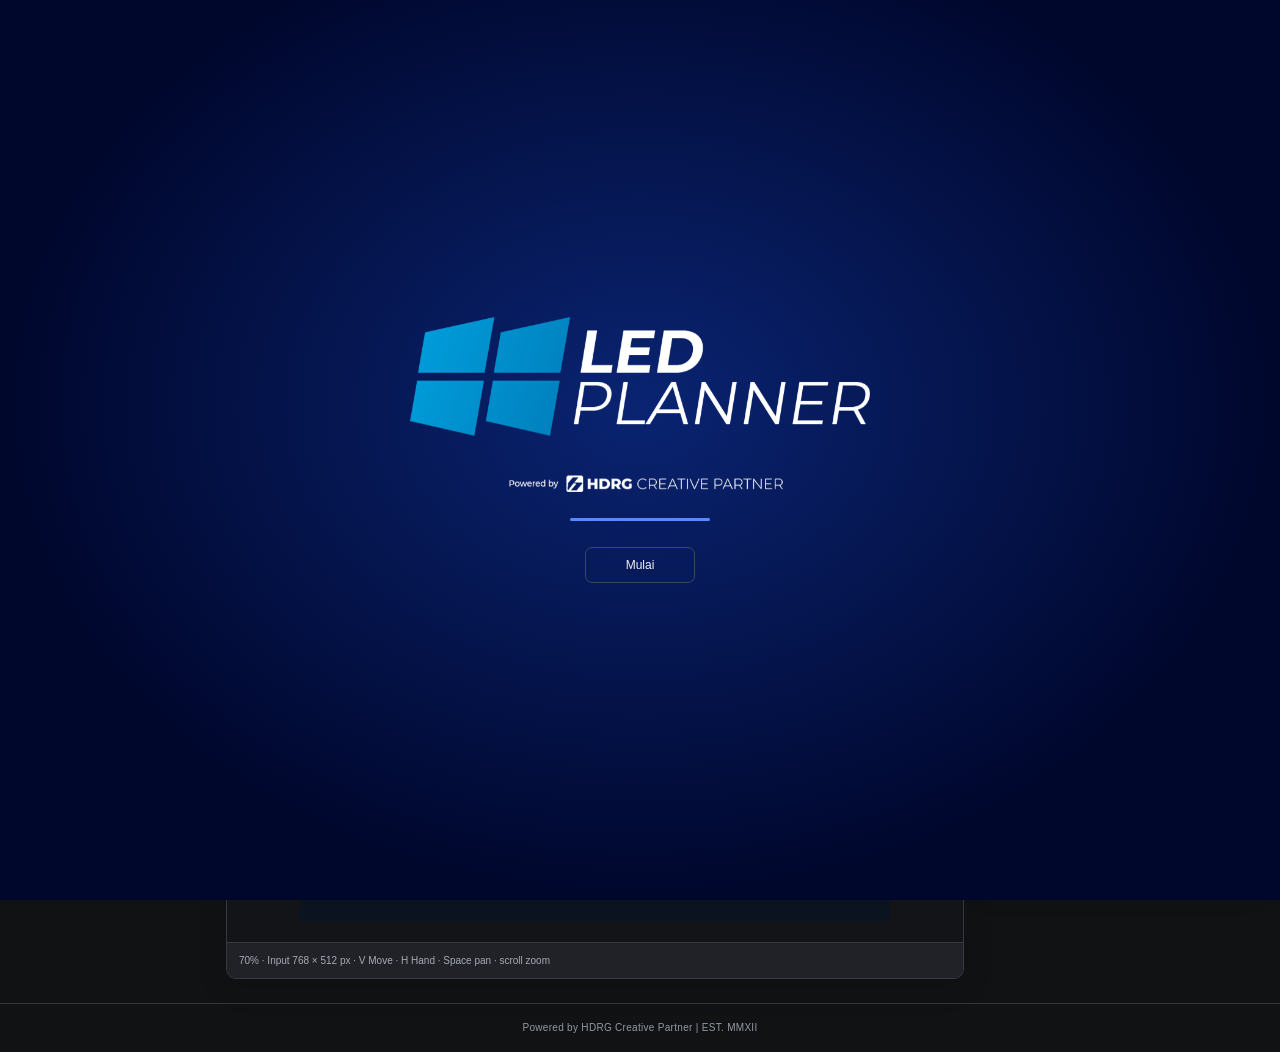
==== index.html @ d01e2ca7 "Rebuild SVG directly with a single wheel and pointer controller; remove clone-induced zoom freeze" ====
<!doctype html><html lang="id"><head><meta charset="utf-8"><meta name="viewport" content="width=device-width,initial-scale=1"><title>LED Planner • Mapping & Cable</title><style>
:root{font:14px system-ui,sans-serif;color:#dce5f1;background:#0d131e;color-scheme:dark}*{box-sizing:border-box}body{margin:0}button,input,select{font:inherit;color:inherit;border:1px solid #344154;border-radius:7px;background:#172334;padding:10px;min-height:42px}button{cursor:pointer;transition:.15s}button:hover{border-color:#b6f376;background:#243649}button:focus-visible,input:focus-visible,select:focus-visible{outline:2px solid #b6f376;outline-offset:2px}button.primary{background:#b6f376;color:#16240c;border-color:#b6f376;font-weight:700}button:disabled{opacity:.4;cursor:not-allowed}header{padding:20px 28px;display:flex;align-items:center;gap:20px;border-bottom:1px solid #273449;background:#131c29}header b{font-size:23px;letter-spacing:-1px}header b span{color:#b6f376}small,.muted{color:#93a6bd}.actions{margin-left:auto;display:flex;gap:8px}nav{display:flex;gap:8px;padding:18px 28px}nav button{background:transparent;border-color:transparent}nav .active{background:#24382b;color:#c5f79d;border-color:#456039}main{padding:0 28px 28px;max-width:1900px;margin:auto}h1{font-size:22px;margin:0}h2{font-size:16px;margin:0 0 15px}p{line-height:1.6}.title{display:flex;justify-content:space-between;align-items:center;gap:12px;margin-bottom:18px}.title input{background:transparent;border:0;font-size:21px;font-weight:700;width:min(500px,65vw)}.stats{display:grid;grid-template-columns:repeat(4,1fr);gap:12px;margin-bottom:18px}.stat,.panel{padding:18px;background:#151f2e;border:1px solid #29394b;border-radius:12px}.stat strong{display:block;font-size:25px;margin-top:5px}.stat small{text-transform:uppercase;font-size:10px;letter-spacing:1.5px}.workspace{display:grid;grid-template-columns:285px minmax(0,1fr);gap:16px;align-items:start}.editor{max-height:85vh;overflow:auto}label{display:block;font-size:12px;color:#9aacc2;margin:11px 0}label input,label select{width:100%;display:block;margin-top:5px;min-width:0}.pair{display:grid;grid-template-columns:1fr 1fr;gap:10px}hr{border:0;border-top:1px solid #2b3b4d;margin:20px 0}.screens{display:flex;flex-direction:column;gap:6px;margin:12px 0}.screens button{text-align:left}.screens .active{border-color:#b6f376;background:#253829}.helper{font-size:12px;color:#95a9c1;line-height:1.6}.canvas-panel{padding:0;overflow:hidden;min-width:0}.canvas-bar{padding:14px 18px;display:flex;align-items:center;gap:8px;flex-wrap:wrap;border-bottom:1px solid #2b3b4d}.canvas-bar .spacer{flex:1}.canvas-scroll{overflow:auto;background:#0b121d}svg{display:block;width:100%;height:470px;touch-action:none}.bottom{padding:12px 18px;font-size:12px;color:#99afc6}.grid2{display:grid;grid-template-columns:repeat(2,minmax(0,1fr));gap:16px}.notice{border-left:3px solid #c7a36d;padding:12px 15px;background:#2b291f;border-radius:0 7px 7px 0;font-size:12px;line-height:1.7;margin:14px 0}.good{border-color:#9dcc72;background:#203026}.table-wrap{overflow:auto}table{border-collapse:collapse;width:100%;min-width:600px;font-size:13px}th,td{padding:12px;text-align:left;border-bottom:1px solid #2b3b4d}th{color:#a1b6ce;font-size:11px;text-transform:uppercase}.export-buttons{display:flex;gap:8px;flex-wrap:wrap}.tag{padding:5px 9px;border-radius:20px;background:#283f34;color:#b6ed9c;font-size:11px}.danger{color:#ffbaab}#toast{position:fixed;bottom:20px;right:20px;max-width:90vw;background:#c3f490;color:#18320d;padding:13px 18px;border-radius:8px;z-index:20;display:none}.legend{display:flex;gap:14px;flex-wrap:wrap;font-size:12px;color:#a3b4c8;margin-top:12px}.empty{padding:40px;text-align:center}.canvas-bar button{min-height:34px;padding:6px 10px}.canvas-bar button.active{color:#b6f376;border-color:#b6f376}details summary{cursor:pointer;color:#a5b9d0;font-size:13px}.sub{margin-top:16px}a{color:#b6f376}@media(max-width:1000px){header{flex-wrap:wrap}.workspace{grid-template-columns:255px minmax(0,1fr)}.grid2{grid-template-columns:1fr}svg{height:400px}}@media(max-width:700px){header{padding:15px;gap:8px}header small{font-size:10px}.actions{width:100%;margin-top:8px}.actions button{flex:1;font-size:12px;padding:8px}nav{padding:12px 14px;position:sticky;top:0;background:#101925;z-index:5}nav button{flex:1;font-size:12px}main{padding:0 12px 24px}.stats{gap:8px;grid-template-columns:1fr 1fr}.stat{padding:13px}.stat strong{font-size:22px}.workspace{display:flex;flex-direction:column}.editor{width:100%;max-height:none}.workspace>.canvas-panel{order:-1;width:100%}.screens{flex-direction:row;overflow:auto}.screens button{min-width:140px}.panel{padding:15px}.canvas-panel{padding:0}.canvas-bar{padding:10px;gap:6px}.canvas-bar select{max-width:150px;font-size:12px}svg{height:310px}.title .tag{display:none}.title input{width:100%}.canvas-bar .spacer{display:none}}@media print{header,nav,.editor,.title,button,#toast,details{display:none!important}body{background:white;color:black}.panel,.stat{background:white;color:black}.workspace{display:block}.canvas-scroll{overflow:visible}svg{height:auto}main{padding:0}.table-wrap{overflow:visible}.helper{color:#444}}@media(prefers-reduced-motion:reduce){*{transition:none!important}}

body{cursor:default}h1,h2,small,label,th,td,.stat,.helper,.bottom,.notice{cursor:default}button,select,summary{cursor:pointer}input{cursor:text}input[type=color]{cursor:pointer;padding:4px}input[readonly]{cursor:default}svg,svg text,.tools,.canvas-bar{user-select:none;-webkit-user-select:none}.title{justify-content:flex-start}.title .tag{margin-left:auto}.title input[readonly]{outline:0}.title .rename{min-height:32px;padding:4px 10px;background:transparent}.tools{display:flex;gap:5px;padding:9px 14px;align-items:center;flex-wrap:wrap;background:#121c29;border-bottom:1px solid #29394b}.tools button{min-height:34px;padding:5px 10px;font-size:12px}.tools .active{background:#2d412c;border-color:#94c267;color:#d2f9ac}.tools .spacer{flex:1}.canvas-scroll{height:clamp(370px,60vh,850px);overflow:hidden}.canvas-scroll svg{width:100%;height:100%;max-height:none}.transform-controls{margin-top:20px;padding-top:18px;border-top:1px solid #2b3b4d}.mini-actions{display:flex;gap:6px}.mini-actions button{flex:1;min-height:34px;padding:6px}.workspace{grid-template-columns:285px minmax(0,1fr)}.canvas-panel{position:sticky;top:12px}.editor{scrollbar-width:thin}.canvas-full header,.canvas-full nav,.canvas-full .title,.canvas-full .stats,.canvas-full .sub,.canvas-full main>.notice{display:none}.canvas-full main{padding:10px;max-width:none}.canvas-full .canvas-panel{position:static}.canvas-full .canvas-scroll{height:calc(100dvh - 152px)}.canvas-full .editor{max-height:calc(100dvh - 20px)}.canvas-full .workspace{grid-template-columns:260px minmax(0,1fr)}
@media(max-width:700px){.canvas-scroll{height:48dvh;min-height:290px}.canvas-panel{position:static}.tools{padding:8px;gap:4px}.tools button{padding:6px 8px}.tools span:not(.spacer){display:none}.canvas-full .editor{display:none}.canvas-full .workspace{display:block}.canvas-full .canvas-scroll{height:calc(100dvh - 164px)}.title input{width:calc(100% - 42px);font-size:18px}.title{gap:5px}.transform-controls .pair{grid-template-columns:1fr 1fr}}
@media print{.tools,.rename{display:none!important}.canvas-scroll{height:auto;overflow:visible}.canvas-panel{position:static}}
.size-card{padding:12px;background:#101a27;border:1px solid #334356;border-radius:8px;margin:12px 0}.size-card>div:first-child{display:flex;justify-content:space-between;align-items:center;gap:8px}.size-card button{min-height:32px;padding:5px 8px;font-size:12px}.size-card input[readonly]{color:#a8b7c9;background:#17212d;cursor:default}.canvas-lockbar{display:flex;align-items:center;justify-content:space-between;gap:10px;padding:8px 16px;border-bottom:1px solid #2a394b;font-size:12px;color:#a7bad1}.canvas-lockbar button{font-size:12px;min-height:32px;padding:5px 10px}.canvas-full .canvas-scroll{height:calc(100dvh - 201px)}@media(max-width:700px){.canvas-lockbar{padding:8px;font-size:11px}.canvas-lockbar button{font-size:11px}.canvas-full .canvas-scroll{height:calc(100dvh - 215px)}}@media print{.canvas-lockbar{display:none}}
.canvas-lockbar{padding:12px 20px;min-height:56px;gap:16px;flex-wrap:wrap}.canvas-lockbar>span{display:flex;flex-wrap:wrap;align-items:center;gap:10px;line-height:1.5;min-width:0;overflow-wrap:anywhere}.canvas-lockbar>button{flex-shrink:0;margin-left:auto}.canvas-bar{padding:16px 20px;gap:10px}.tools{padding:10px 20px;gap:7px}.bottom{padding:15px 20px;line-height:1.6}.canvas-scroll{background:#0c1320}.canvas-full .canvas-scroll{height:calc(100dvh - 230px)}@media(max-width:700px){.canvas-bar{padding:12px;gap:8px}.tools{padding:10px 12px;gap:6px}.canvas-lockbar{padding:10px 12px;gap:8px;min-height:56px}.canvas-lockbar>span{gap:6px}.bottom{padding:12px;line-height:1.6}.canvas-full .canvas-scroll{height:calc(100dvh - 258px)}}
#brandSplash{position:fixed;inset:0;z-index:1000;background:#090e17;display:flex;flex-direction:column;justify-content:center;align-items:center;gap:26px;transition:opacity .25s}#brandSplash img{width:min(70vw,520px);height:auto}#brandSplash p{color:#b2c3d8;font-size:13px;letter-spacing:5px}#brandSplash button{background:transparent;border-color:#37495e;min-width:110px}#brandSplash.leaving{opacity:0;pointer-events:none}.align-tools{display:flex;align-items:center;gap:7px;flex-wrap:wrap;padding:10px 20px;border-bottom:1px solid #29394b}.align-tools span{font-size:11px;color:#99adc5;margin-right:8px}.align-tools button{min-height:32px;padding:5px 10px;font-size:12px}.canvas-full .canvas-scroll{height:calc(100dvh - 280px)}@media(max-width:700px){.align-tools{padding:10px 12px;gap:6px}.align-tools span{width:100%}.align-tools button{flex:1 0 27%}.canvas-full .canvas-scroll{height:calc(100dvh - 350px);min-height:160px}}@media print{#brandSplash,.align-tools{display:none!important}}@media(prefers-reduced-motion:reduce){#brandSplash{transition:none}}

/* Compact design-tool icons and restrained motion. */
.align-tools{gap:6px}.align-tools button{display:inline-flex;align-items:center;justify-content:center;flex:0 0 38px;width:38px;height:38px;padding:7px;border-radius:7px;color:#c5d5e8;transition:background .16s,color .16s,border-color .16s}.align-tools button:hover:not(:disabled){background:#24374f;color:#fff;border-color:#6b91be}.align-tools button:focus-visible{outline:2px solid #61d4f2;outline-offset:3px}.align-tools svg{fill:currentColor;pointer-events:none}.align-tools svg path{fill:none;stroke:currentColor;stroke-width:1.5}.align-tools svg rect{rx:1}.align-divider{height:24px;width:1px;background:#34465b;margin:0 5px}.align-tools button:disabled{opacity:.35}
#brandSplash{overflow:hidden;background:radial-gradient(ellipse at 50% 48%,#152643 0%,#090e17 65%);transition:opacity .45s ease}#brandSplash img{animation:brandReveal .85s cubic-bezier(.2,.7,.2,1) both}#brandSplash p{animation:splashCaption .65s .25s both}#brandSplash button{animation:splashCaption .6s .55s both}#brandSplash.leaving{opacity:0;pointer-events:none}.splash-track{width:140px;height:3px;border-radius:8px;overflow:hidden;background:#213249}.splash-track i{display:block;height:100%;background:#3189ff;transform-origin:left;animation:splashSweep 1.8s cubic-bezier(.2,.65,.3,1) both}
@keyframes brandReveal{from{opacity:0;transform:translateY(14px) scale(.96)}to{opacity:1;transform:translateY(0) scale(1)}}@keyframes splashCaption{from{opacity:0;transform:translateY(8px)}to{opacity:1;transform:translateY(0)}}@keyframes splashSweep{from{transform:scaleX(0)}to{transform:scaleX(1)}}
@media(max-width:700px){.align-tools{gap:5px}.align-tools span{width:auto;flex-basis:100%;margin-bottom:3px}.align-tools button{flex:0 0 36px;width:36px;height:36px}.align-divider{margin:0 3px}}@media(prefers-reduced-motion:reduce){#brandSplash,#brandSplash img,#brandSplash p,#brandSplash button,.splash-track i,.align-tools button{animation:none!important;transition:none!important}}

/* Refined dark workspace */
:root{background:#0b1018;color:#e0e7f0;font-family:Inter,ui-sans-serif,system-ui,sans-serif}header{background:#101722;padding:18px 28px;border-color:#222e40}header b{font-size:21px;letter-spacing:-.6px}header b span{color:#8eb6ff}header small{font-size:12px}button,input,select{border-color:#2d3b4f;background:#141f2d;border-radius:8px}button:hover{border-color:#749cdf;background:#203149}button.primary{background:#8eb6ff;border-color:#8eb6ff;color:#101c30}button:focus-visible,input:focus-visible,select:focus-visible{outline-color:#8eb6ff}nav{max-width:1900px;margin:auto;padding-top:16px;padding-bottom:16px}nav .active,.screens .active,.tools .active,.route-actions .active{background:#1c304d;border-color:#45699e;color:#c7ddff}.canvas-bar button.active{border-color:#547db8;color:#c7ddff}.panel,.stat{background:#111a26;border-color:#253246;border-radius:14px}.stat{padding:16px 20px}.stat strong{font-size:27px;font-weight:600;letter-spacing:-.6px}.stat small{font-size:11px;letter-spacing:1px}.workspace{gap:20px;grid-template-columns:300px minmax(0,1fr)}.editor{padding:20px;max-height:82vh}.editor h2{font-size:13px;letter-spacing:.2px;color:#d0dceb}.editor input,.editor select{background:#0e1723}.helper{color:#91a3b9}.tools,.canvas-bar,.align-tools,.canvas-lockbar{background:#121d2b;border-color:#253246}.tools button{background:transparent}.canvas-scroll{background:#090f18}.size-card{background:#0e1723;border-color:#28374b}.tag{background:#172d2b;color:#91d6c3}.route-editor{padding-bottom:20px;margin-bottom:20px;border-bottom:1px solid #2b3b4d}.route-heading{display:flex;justify-content:space-between;align-items:center;margin-bottom:14px}.route-heading span{font-size:10px;letter-spacing:1px;color:#8eb6ff}.route-actions{display:flex;gap:6px;flex-wrap:wrap;margin:8px 0}.route-actions button{flex:1;min-height:36px;padding:8px;font-size:12px}.route-editor .helper{margin:12px 0}.bottom{background:#101a27}.align-tools svg{width:22px;height:22px}.notice{line-height:1.65}#toast{background:#d3e3ff;color:#13233a;box-shadow:0 8px 32px #0006}table tbody tr:hover{background:#172334} @media(max-width:1000px){.workspace{grid-template-columns:265px minmax(0,1fr);gap:14px}}@media(max-width:700px){header{padding:16px}.editor{max-height:none;padding:16px}.workspace{gap:14px}.stat{padding:14px}.canvas-panel{border-radius:12px}.route-actions button{min-height:42px}}@media print{.route-editor{display:none}}
.route-list{display:grid;gap:8px;margin:12px 0;max-height:360px;overflow:auto;scrollbar-width:thin}.route-item{border:1px solid #2d3b4f;border-radius:9px;padding:8px;background:#0d1724}.route-item.selected{border-color:#8eb6ff;background:#192b44}.route-pick{display:flex;flex-direction:column;align-items:flex-start;gap:5px;width:100%;border:0;background:transparent;padding:5px 7px;text-align:left}.route-pick small{font-size:11px}.route-item-actions{display:flex;gap:5px;margin-top:7px}.route-item-actions button{flex:1;padding:6px 4px;min-height:34px;font-size:11px}
/* HDRG navy palette: visual swatches supplied by the owner. */
:root{--bg:#00072d;--surface:#061650;--raised:#0a2472;--line:#263c78;--accent:#245cf2;--ink:#e5eaf7;--muted:#b2bfdf;background:var(--bg);color:var(--ink);font-size:14px;line-height:1.5}
body{background:var(--bg)}header{background:#030e39;border-color:var(--line);padding:20px 32px;gap:24px}header b{font-size:24px;letter-spacing:-.7px}header b span{color:#97b4ff}header small,small,.muted{color:var(--muted)}header small{font-size:13px}.actions{flex-wrap:wrap}main{padding:0 32px 32px}nav{padding:20px 32px;gap:8px}nav button{font-size:14px;font-weight:600;padding:10px 18px}button,input,select{background:#08194e;border-color:#31477f;color:var(--ink);font-size:14px;min-height:40px}button{font-weight:500}button:hover:not(:disabled){background:#123499;border-color:#6e92f2}button.primary{background:var(--accent);color:white;border-color:var(--accent);font-weight:650}button.primary:hover{background:#1749d5}button:focus-visible,input:focus-visible,select:focus-visible{outline:2px solid #acc3ff;outline-offset:3px}input:focus,select:focus{border-color:#8dacff}a{color:#b3caff}h2,.editor h2{font-size:16px;font-weight:650;letter-spacing:0;color:var(--ink)}label{font-size:13px;font-weight:500;color:#c3cdea;line-height:1.5}.helper,.bottom{font-size:13px;line-height:1.65;color:var(--muted)}.title{margin-bottom:20px}.title input{font-size:clamp(20px,2vw,26px);font-weight:650;color:var(--ink);max-width:100%;min-width:0}.title .tag{white-space:nowrap;background:#0a2472;color:#dbe5ff;font-size:12px}.stats{gap:16px;margin-bottom:24px}.stat,.panel{background:var(--surface);border-color:var(--line);box-shadow:0 4px 18px #00000012}.stat{padding:18px 22px}.stat strong{font-size:30px;font-weight:600;line-height:1.2;margin-top:8px;font-variant-numeric:tabular-nums}.stat small{font-size:12px;letter-spacing:.8px}.workspace{grid-template-columns:clamp(280px,24vw,330px) minmax(0,1fr);gap:20px}.editor{padding:22px;scrollbar-color:#38549a transparent;max-height:82dvh}.editor input,.editor select{background:#020d37}.screens button{padding:12px;line-height:1.5}.screens button small{font-size:12px}.pair{gap:12px}.pair label{min-width:0}.panel{min-width:0}hr,.transform-controls{border-color:var(--line)}.size-card{background:#030f3d;border-color:var(--line);padding:14px}.size-card input[readonly]{background:#0a1c51;color:#a9b8dc}.canvas-bar,.tools,.align-tools,.canvas-lockbar{background:#061650;border-color:var(--line);padding-left:20px;padding-right:20px}.canvas-bar button,.tools button,.size-card button,.canvas-lockbar button{font-size:13px;min-height:38px}.canvas-bar{gap:10px}.tools{gap:8px}.tools button{background:#081b55}.tools .active,nav .active,.screens .active,.route-actions .active,.canvas-bar button.active{background:#123499;color:#fff;border-color:#5278df}.canvas-scroll{background:#00072d;height:clamp(400px,60dvh,850px)}.bottom{background:#030e39}.canvas-lockbar{color:#c7d3f0;font-size:13px}.align-tools span{font-size:12px;color:var(--muted)}.align-tools button{color:#d9e3ff}.align-divider{background:#385191}.route-editor{border-color:var(--line)}.route-heading strong{font-size:16px}.route-heading span{color:#bccfff;font-size:11px}.route-item{background:#030f3d;border-color:var(--line)}.route-item.selected{background:#0a2472;border-color:#81a3ff}.route-pick{background:transparent}.route-pick small{font-size:12px;color:#bdcbeb}.route-item-actions button,.route-actions button{font-size:12px;min-height:38px}.route-list{max-height:420px}.notice{background:#27233d;color:#e4d6bb}.good{background:#0e303a;color:#c1e8d9}.danger{color:#ffc6cc}th,td{border-color:var(--line);font-size:13px}th{color:#c3d0ed;font-size:12px}table tbody tr:hover{background:#0a2472}.legend{font-size:13px;color:var(--muted)}.export-buttons{gap:10px}.grid2>.panel{padding:24px}details summary{font-size:14px;color:#c2d1f2}#brandSplash{background:radial-gradient(ellipse at 50% 45%,#0a2472,#00072d 70%)}#brandSplash p{color:#dce4fa}.splash-track{background:#123499}.splash-track i{background:#5689ff}
@media(min-width:1400px){.canvas-scroll{height:clamp(480px,64dvh,900px)}}
@media(max-width:1100px){header{gap:14px;padding:18px 24px}header small{display:none}main{padding:0 24px 24px}nav{padding:16px 24px}.workspace{grid-template-columns:280px minmax(0,1fr);gap:16px}.editor{padding:18px}.canvas-bar,.tools,.align-tools,.canvas-lockbar{padding-left:14px;padding-right:14px}.stats{gap:12px}.stat{padding:16px}.stat strong{font-size:27px}}
@media(max-width:800px){.workspace{display:flex;flex-direction:column}.workspace>.canvas-panel{order:-1;width:100%;position:static}.editor{width:100%;max-height:none}.canvas-scroll{height:52dvh;min-height:330px}.grid2{grid-template-columns:1fr}.canvas-bar select{flex:1;min-width:100px;max-width:100%}.title input{width:100%}.title .tag{display:none}.route-list{max-height:none}.canvas-full .workspace{display:block}.canvas-full .editor{display:none}}
@media(max-width:600px){header{padding:16px;gap:12px}header b{font-size:22px}.actions{width:100%;margin:0;gap:8px}.actions button{flex:1;font-size:13px;min-height:44px;padding:8px}nav{padding:10px 16px;top:0;background:#00072d;border-bottom:1px solid var(--line)}nav button{padding:10px;min-height:44px;font-size:13px}main{padding:16px}.stats{gap:10px;margin-bottom:18px;grid-template-columns:1fr 1fr}.stat{padding:14px}.stat strong{font-size:26px}.stat small{font-size:11px}.title{margin-bottom:16px}.title input{font-size:20px}.canvas-bar,.tools,.align-tools,.canvas-lockbar{padding:12px;gap:8px}.canvas-bar button,.tools button,.align-tools button,.canvas-lockbar button{min-height:42px}.align-tools button{flex:0 0 36px;width:36px}.tools button{padding:7px 10px}.editor input,.editor select{font-size:16px;min-height:44px}.editor{padding:18px}.route-item-actions button,.route-actions button{min-height:44px}.grid2>.panel{padding:18px}.export-buttons button{flex:1 1 140px;min-height:44px}.canvas-full .canvas-scroll{height:calc(100dvh - 330px);min-height:160px}}
@media print{body,.panel,.stat{background:white;color:black;box-shadow:none}}
header .app-brand-logo{display:block;width:190px;max-width:45vw;height:auto;object-fit:contain;flex-shrink:0}#brandSplash>img{width:min(76vw,460px);height:auto;object-fit:contain}@media(max-width:600px){header .app-brand-logo{width:155px;max-width:65vw}}
.test-logo-card{display:flex;gap:16px;align-items:center;padding:16px;margin:12px 0 18px;border:1px solid #45699e;border-radius:12px;background:#030f3d}.test-logo-thumb{display:flex;align-items:center;justify-content:center;flex:0 0 120px;height:96px;padding:10px;background:repeating-conic-gradient(#22304b 0% 25%,#13203b 0% 50%) 50%/16px 16px;border-radius:8px}.test-logo-thumb img{display:block;max-width:100%;max-height:100%;object-fit:contain}.test-logo-info{min-width:0}.test-logo-info strong{display:block;color:#a9e3c6;font-size:14px}.test-logo-info span{display:block;overflow-wrap:anywhere;font-size:13px;margin-top:4px}.test-logo-info p{font-size:12px;color:#b2bfdf;margin:6px 0 10px}.test-logo-info button{font-size:12px;min-height:34px;padding:6px 10px}.app-footer{text-align:center;padding:22px 16px 28px;border-top:1px solid #263c78;color:#b2bfdf;font-size:12px;letter-spacing:.3px;line-height:1.6}.canvas-full .app-footer{display:none}@media(max-width:450px){.test-logo-card{align-items:flex-start;gap:12px;padding:12px}.test-logo-thumb{flex-basis:80px;height:80px}}@media print{.app-footer{display:none}}

/* Studio workspace: neutral surfaces, compact hierarchy, adaptive inspector. */
:root{--bg:#111214;--surface:#1b1d21;--raised:#25282e;--line:#363940;--accent:#639aff;--ink:#f0f1f3;--muted:#a6abb6;background:var(--bg);color:var(--ink);font-family:Inter,-apple-system,BlinkMacSystemFont,"Segoe UI",sans-serif;font-size:13px}
body{background:var(--bg)}header{padding:10px 24px;gap:18px;background:#191b1f;border-color:var(--line)}header .app-brand-logo{width:148px;height:auto}header small{font-size:11px;color:var(--muted)}button,input,select{background:#24272d;border-color:#3b3e47;border-radius:7px;min-height:36px;padding:8px 10px;font-size:12px}button:hover{background:#30353f;border-color:#657184}button.primary{background:#3978ed;border-color:#4787ff;color:#fff}button:focus-visible,input:focus-visible,select:focus-visible,summary:focus-visible{outline:2px solid #83b2ff;outline-offset:3px}small,.muted,.helper{color:var(--muted)}a{color:#9bc0ff}nav{padding:10px 24px;gap:5px;background:var(--bg);border-bottom:1px solid #292c32;max-width:none}nav button{min-height:34px;border-radius:7px;padding:7px 18px;color:var(--muted)}nav .active,.screens .active,.tools .active,.route-actions .active{color:#e1ebff;background:#293a56;border-color:#49658f}main{max-width:none;padding:18px 24px 24px}.title{margin-bottom:14px}.title input{font-size:18px;padding:0;min-height:30px;color:var(--ink)}.title .rename{border-color:transparent}.tag{background:#22332d;color:#a0d9ba;font-size:10px}.stats{display:flex;gap:0;border:1px solid var(--line);border-radius:9px;background:#1b1d21;margin-bottom:16px;overflow:hidden}.stat{flex:1;border:0;border-right:1px solid var(--line);border-radius:0;background:transparent;padding:11px 18px;display:flex;align-items:center;justify-content:space-between;gap:12px}.stat:last-child{border:0}.stat small{font-size:10px;letter-spacing:.6px}.stat strong{font-size:19px;margin:0;font-weight:600;letter-spacing:-.4px}
.workspace{display:grid;grid-template-columns:190px minmax(0,1fr) 280px;gap:12px;align-items:start}.panel{background:var(--surface);border-color:var(--line);border-radius:10px}.workspace>.editor{grid-column:3;grid-row:1;padding:16px;max-height:calc(100dvh - 245px);min-height:300px;overflow:auto}.workspace>.canvas-panel{grid-column:2;grid-row:1;position:sticky;top:12px;border-color:var(--line);box-shadow:0 8px 30px #0002}.layers-panel{grid-column:1;grid-row:1;padding:0;overflow:hidden}.layers-panel summary,.inspector-toggle{font-size:12px;font-weight:600;padding:15px;color:var(--ink);list-style:none}.layers-panel summary{display:flex;align-items:center;justify-content:space-between;cursor:pointer}.layers-panel summary:after{content:'⌄';color:var(--muted)}.layers-body{padding:0 10px 12px}.layers-body>.primary{width:100%;margin-top:8px;background:#28364d;border-color:#435a7c;color:#dce9ff}.screens{margin:0;gap:5px}.screens button{width:100%;white-space:normal;overflow-wrap:anywhere;border-color:transparent;background:transparent;padding:11px 10px;line-height:1.5}.screens button small{display:block;font-size:10px;color:var(--muted)}.screens .active{border-color:#45628d;background:#293a56}.layer-note{font-size:11px;line-height:1.6;color:var(--muted);padding:4px 5px;margin:10px 0 0}.inspector-toggle{padding:0 0 14px;border-bottom:1px solid var(--line);margin:0 0 14px;cursor:pointer}.editor h2{font-size:12px;font-weight:600;color:#e0e4ec;margin-bottom:12px}.editor label{font-size:11px;color:#b4b9c3;margin:12px 0}.editor input,.editor select{background:#15171b;border-color:#373b43;min-height:36px}.editor .helper{font-size:11px;line-height:1.6}.editor hr{border-color:var(--line);margin:18px 0}.editor details summary{color:#ccd2dd;font-size:12px}.editor .pair{gap:8px}.transform-controls{border-color:var(--line);margin-top:18px;padding-top:16px}.size-card{background:#15171b;border-color:var(--line)}.route-editor{border-color:var(--line);padding-bottom:16px;margin-bottom:16px}.route-heading span{color:#90b6ff}.route-item{background:#181b20;border-color:var(--line)}.route-item.selected{background:#23324a;border-color:#557aad}.route-list{max-height:270px}.route-item-actions button{font-size:10px;padding:7px 5px}.canvas-bar,.tools,.align-tools,.canvas-lockbar{background:#202227;border-color:var(--line);padding:9px 12px;gap:6px}.canvas-bar button.active{background:#33435d;border-color:#536d97;color:#e5eeff}.canvas-bar select{max-width:190px;font-size:11px;min-height:32px}.tools button{font-size:11px;min-height:32px;padding:5px 8px;background:transparent}.align-tools{padding-top:6px;padding-bottom:6px}.align-tools span{font-size:10px;color:var(--muted)}.align-tools button{width:30px;height:30px;min-height:30px;flex-basis:30px;padding:5px;background:transparent;border-color:transparent}.align-tools svg{width:19px;height:19px}.canvas-lockbar{font-size:11px;min-height:44px}.canvas-lockbar button{min-height:28px;padding:4px 8px;font-size:10px}.canvas-scroll{height:clamp(340px,calc(100dvh - 420px),1000px);min-height:340px;background:#121417}.bottom{font-size:10px;padding:10px 12px;background:#202227;color:var(--muted);border-top:1px solid var(--line);line-height:1.5}.app-footer{font-size:10px;color:#9299a5;padding:16px}.grid2{gap:16px}.grid2>.panel{padding:24px}.notice{background:#302b20;color:#e1cfa8;border-color:#b69250}.notice.good{background:#20312a;color:#b8d9c7;border-color:#639780}th,td{border-color:var(--line)}th{color:#b0b8c7}table tbody tr:hover{background:#242831}.danger{color:#f1a6ab}#toast{background:#dbe8ff;color:#15223b}
@media(min-width:1600px){.workspace{grid-template-columns:220px minmax(0,1fr) 300px}.canvas-scroll{height:calc(100dvh - 405px)}}
@media(max-width:1199px){.workspace{grid-template-columns:minmax(0,1fr) 280px}.workspace>.layers-panel{grid-column:1;grid-row:1}.workspace>.canvas-panel{grid-column:1;grid-row:2;position:static}.workspace>.editor{grid-column:2;grid-row:1 / span 2;max-height:calc(100dvh - 220px)}.layers-panel summary{padding:11px 14px}.layers-body{display:flex;align-items:center;gap:8px;padding:0 10px 10px}.layers-body .screens{flex:1;flex-direction:row;overflow-x:auto}.layers-body .screens button{min-width:120px;width:auto}.layers-body>.primary{width:auto;white-space:nowrap;margin:0}.layer-note{display:none}.canvas-scroll{height:52dvh}}
@media(max-width:800px){header{padding:10px 14px;flex-wrap:wrap;gap:8px}header small{display:none}.actions{width:auto;margin:0 0 0 auto;gap:5px}.actions button{min-height:38px;font-size:11px;padding:8px}header .app-brand-logo{width:126px}nav{padding:8px 12px;position:sticky;top:0;z-index:5;background:#191b1f}nav button{flex:1;min-height:40px}main{padding:14px 12px}.workspace{display:flex;flex-direction:column;gap:12px}.workspace>.layers-panel{order:0;width:100%}.workspace>.canvas-panel{order:1;width:100%}.workspace>.editor{order:2;width:100%;max-height:none;min-height:0;padding:16px}.inspector-toggle{margin:0;border:0;padding:0}.inspector-body[open]>.inspector-toggle{border-bottom:1px solid var(--line);padding-bottom:14px;margin-bottom:14px}.stats{display:grid;grid-template-columns:1fr 1fr}.stat{padding:10px 12px;border-bottom:1px solid var(--line)}.stat:nth-child(2){border-right:0}.stat:nth-child(3){border-bottom:0}.stat strong{font-size:17px}.canvas-scroll{height:52dvh;min-height:300px}.canvas-bar,.tools,.align-tools,.canvas-lockbar{padding-left:10px;padding-right:10px}.tools button,.align-tools button{min-height:38px}.align-tools button{width:38px;flex-basis:38px}.align-tools span{flex-basis:auto;width:auto}.editor input,.editor select{font-size:16px;min-height:44px}.route-item-actions button,.route-actions button{min-height:44px}.grid2{grid-template-columns:1fr}.title input{font-size:17px}.title .tag{display:none}.app-footer{padding:10px 12px 20px}}
@media(max-width:420px){header .app-brand-logo{width:110px}.actions button{font-size:10px;padding:6px}.canvas-bar select{max-width:130px}.stat small{font-size:9px}.stat{gap:6px}.align-tools span{flex-basis:100%;margin-bottom:2px}.layers-body{flex-wrap:wrap}.layers-body .screens{flex-basis:100%}.layers-body>.primary{width:100%}.tools .spacer{display:none}}
.canvas-full .workspace{display:block}.canvas-full .layers-panel,.canvas-full .editor{display:none}.canvas-full .canvas-panel{position:static;width:100%;height:calc(100dvh - 20px);display:flex;flex-direction:column}.canvas-full .canvas-scroll{flex:1;height:auto;min-height:0}.canvas-full .canvas-bar,.canvas-full .tools,.canvas-full .align-tools,.canvas-full .canvas-lockbar,.canvas-full .bottom{flex-shrink:0}
button:hover:not(:disabled){background:#30353f;border-color:#657184}.title .tag{background:#22332d;color:#a0d9ba;font-size:10px}.size-card input[readonly]{background:#22262d;color:#aeb8c9}.editor{scrollbar-color:#505764 transparent}.app-footer{border-color:var(--line)}.inspector-toggle:after{content:"⌄";float:right;color:var(--muted)}.test-logo-card{background:#20252d;border-color:#44546b}
@media print{.layers-panel{display:none!important}.workspace>.canvas-panel{width:100%}}


/* Project context and task navigation share one consistent toolbar. */
.project-bar{display:flex;align-items:center;gap:22px;padding:12px 24px;border-bottom:1px solid var(--line);background:#191b1f}.project-bar .title{display:block;flex:0 1 320px;min-width:160px;margin:0}.project-label{display:block;margin:0 0 5px;font-size:10px;font-weight:600;color:#b4bbc7;letter-spacing:.4px}.project-field{display:flex;align-items:center;border:1px solid #515967;border-radius:8px;background:#111418;transition:border-color .15s,box-shadow .15s}.project-field:focus-within{border-color:#83b2ff;box-shadow:0 0 0 3px #639aff20}.project-bar .title input{width:100%;max-width:none;min-width:0;min-height:38px;padding:8px 12px;font-size:14px;line-height:1.4;font-weight:600;background:transparent;border:0;border-radius:8px;color:#f1f4fa;cursor:text}.project-bar .title input:focus{outline:0}.project-field .rename{flex-shrink:0;width:34px;min-height:32px;margin-right:4px;color:#bdc8da;background:transparent;border:0;font-size:17px}.project-bar #nav{display:flex;align-self:stretch;align-items:center;gap:6px;padding:0 0 0 22px;margin:0;border:0;border-left:1px solid var(--line);background:transparent;position:static}.project-bar #nav button{min-height:42px;padding:10px 22px;font-size:13px;border:1px solid transparent;color:#b9c0cc;border-radius:8px}.project-bar #nav button.active{background:#2b3d59;border-color:#56739e;color:#f0f5ff;box-shadow:inset 0 -2px #83b2ff}.project-bar>#saveStatus{margin-left:auto;white-space:nowrap;font-size:10px;background:#22332d;color:#a0d9ba}.export-heading{display:flex;align-items:center;justify-content:space-between;gap:20px;margin:6px 0 20px}.export-heading h1{font-size:21px;letter-spacing:-.4px}.export-heading p{margin:6px 0 0;font-size:12px}.export-heading>label{min-width:220px;margin:0;font-size:11px}.export-layout{display:grid;grid-template-columns:minmax(0,1.15fr) minmax(0,1fr);gap:18px;align-items:start;max-width:1440px;margin:0 auto}.export-stack{display:flex;flex-direction:column;gap:18px;min-width:0}.export-card{padding:22px;min-width:0}.export-card-heading{display:flex;align-items:center;justify-content:space-between;gap:12px;margin-bottom:12px}.export-card-heading h2{margin:0;font-size:15px}.format-badge{font-size:10px;letter-spacing:.6px;color:#b5c7e6;background:#283142;padding:4px 7px;border-radius:5px;white-space:nowrap}.export-card .helper{font-size:12px;line-height:1.65;margin:10px 0 14px}.export-card label{font-size:12px}.export-card .export-buttons{display:grid;grid-template-columns:repeat(2,minmax(0,1fr));gap:9px}.export-card button{min-height:40px;font-size:12px;white-space:normal}.export-dimensions{display:flex;flex-wrap:wrap;gap:10px 24px;background:#14171c;border:1px solid var(--line);border-radius:7px;padding:12px;margin:16px 0;color:#aeb8c9;font-size:11px}.export-dimensions b{display:block;font-size:13px;color:#e5ebf6;margin-top:3px}.export-options{border-top:1px solid var(--line);padding-top:16px;margin-top:18px}.export-options summary{font-size:12px;color:#d7dfed}.export-options summary span{font-size:10px;color:#a4adbc;margin-left:6px}.export-options input[type=file]{max-width:100%;font-size:12px;overflow:hidden}.export-footnote{font-size:11px;line-height:1.65;color:#a4aebe;margin:14px 0 0}.resolume-card>.primary{width:100%;margin-top:2px}.routing-view-note{background:#283449;color:#e2ebfa;border:1px solid #435471;border-radius:7px;padding:10px 12px;font-size:12px;font-weight:600;margin-bottom:6px}.routing-view-note span{display:block;margin-top:4px;font-size:11px;font-weight:400;color:#b8c6dc}.cable-download{display:flex;align-items:center;justify-content:space-between;gap:16px;padding:18px 0;border-bottom:1px solid var(--line)}.cable-download h3{font-size:13px;display:flex;align-items:center;gap:8px;margin:0 0 7px}.cable-download p{font-size:11px;line-height:1.5;color:#acb6c7;margin:0}.cable-download button{flex-shrink:0;border-color:#526989;background:#283950;color:#e8f1ff}.route-symbol{display:inline-flex;align-items:center;justify-content:center;width:24px;height:24px;font-size:11px;border-radius:6px}.data-symbol{background:#244b67;color:#9ee5ff}.power-symbol{background:#514122;color:#ffdb86}.canvas-full .project-bar{display:none}
@media(max-width:1000px){.project-bar{gap:16px;padding:12px 18px}.project-bar .title{flex-basis:260px}.project-bar #nav{padding-left:16px}.project-bar #nav button{padding:10px 16px}.project-bar>#saveStatus{display:none}.export-card{padding:18px}.cable-download{align-items:flex-start;flex-direction:column}.cable-download button{width:100%}}
@media(max-width:650px){.project-bar{flex-wrap:wrap;gap:12px;padding:12px;position:static}.project-bar .title{flex:1 1 100%;min-width:0}.project-bar #nav{width:100%;padding:0;border:0;gap:6px}.project-bar #nav button{flex:1;min-height:44px;padding:10px 8px;font-size:13px}.project-bar .title input{font-size:16px;min-height:44px}.project-field .rename{min-height:40px;width:40px}.export-heading{align-items:stretch;flex-direction:column;gap:14px}.export-heading>label{min-width:0}.export-layout{grid-template-columns:1fr;gap:14px}.export-stack{gap:14px}.export-card{padding:18px}.export-card button{min-height:44px}.export-card input,.export-card select,.export-heading select{font-size:16px;min-height:44px}.export-card-heading h2{font-size:14px}.export-card .test-logo-card{flex-wrap:wrap}.export-card .export-buttons{grid-template-columns:1fr 1fr}.export-dimensions{gap:14px}.cable-download{flex-direction:row;align-items:center}.cable-download button{width:auto}}
@media(max-width:380px){.export-card .export-buttons{grid-template-columns:1fr}.cable-download{flex-direction:column;align-items:stretch}.cable-download button{width:100%}}
@media print{.project-bar{display:none}}

</style></head><body><div id="brandSplash" role="status" aria-label="LED Planner oleh HDRG"><img src="assets/led-planner-logo.png" alt="LED Planner — powered by HDRG" onerror="dismissSplash()"><div class="splash-track" aria-hidden="true"><i></i></div><button onclick="dismissSplash()">Mulai</button></div><header><img class="app-brand-logo" src="assets/led-planner-logo.png" alt="LED Planner — powered by HDRG" width="753" height="286"><small>Mapping & Cable Planner</small><div class="actions"><button onclick="backup()">Simpan file</button><button onclick="document.getElementById('import').click()">Buka file</button><button class="primary" onclick="exportTab()">↓ Export</button></div></header><input id="import" type="file" accept=".json" hidden><div class="project-bar"><div class="title"><label class="project-label" for="projectName">Nama proyek</label><div class="project-field"><input id="projectName" aria-label="Nama proyek" placeholder="Nama proyek" maxlength="120" onchange="state.name=this.value;persist()"></div></div><nav id="nav" aria-label="Tahapan proyek"></nav><span class="tag" id="saveStatus" role="status">Lokal · autosave</span></div><main><div id="stats" class="stats"></div><div id="app"></div></main><footer class="app-footer">Powered by HDRG Creative Partner | EST. MMXII</footer><div id="toast" role="status"></div><script>
'use strict';
const $=id=>document.getElementById(id),escapeHTML=s=>String(s).replace(/[&<>"']/g,c=>({'&':'&amp;','<':'&lt;','>':'&gt;','"':'&quot;',"'":'&#39;'}[c]));
const profiles=[{name:'P3.91 · 50 × 50 cm',w:500,h:500,pw:128,ph:128},{name:'P3.91 · 50 × 100 cm',w:500,h:1000,pw:128,ph:256},{name:'P2.60 · 50 × 50 cm',w:500,h:500,pw:192,ph:192},{name:'P4.81 · 50 × 50 cm',w:500,h:500,pw:104,ph:104},{name:'P4.81 · 50 × 100 cm',w:500,h:1000,pw:104,ph:208}];
const colors=['#b6f376','#61d4f2','#ffad75','#cb9bff','#ff86b6','#f5d97c'];const makeScreen=()=>({id:crypto.randomUUID(),name:'Main LED',profile:0,w:500,h:500,pw:128,ph:128,cols:6,rows:4,ix:0,iy:0,ox:0,oy:0,output:1,axis:'vertical',corner:'tl'});
const initial=()=>({version:3,inputMode:'auto',name:'LED mapping project',inputW:1920,inputH:1080,dataArea:8,powerArea:10,dataLead:20,powerLead:10,dataJumper:1,powerJumper:1,outputs:[{id:1,name:'Output 1',sizeMode:'auto',brand:'NovaStar',width:1920,height:1080,ports:8,pixelLimit:0}],screens:[makeScreen()]});
let state=initial(),tab='Mapping',mode='input',cableMode='data',activeOutput=1,selected=state.screens[0].id,zoom=1,drag=null;
function valid(v){const num=(n,min,max,int=false)=>typeof n==='number'&&Number.isFinite(n)&&n>=min&&n<=max&&(!int||Number.isInteger(n));return v&&v.version===3&&typeof v.name==='string'&&num(v.inputW,1,32768,true)&&num(v.inputH,1,32768,true)&&['dataArea','powerArea'].every(k=>num(v[k],.01,10000))&&['dataLead','powerLead','dataJumper','powerJumper'].every(k=>num(v[k],0,1000))&&Array.isArray(v.outputs)&&v.outputs.length>0&&v.outputs.length<=16&&v.outputs.every(o=>num(o.id,1,100000,true)&&typeof o.name==='string'&&typeof o.brand==='string'&&num(o.width,1,32768,true)&&num(o.height,1,32768,true)&&num(o.ports,1,128,true)&&num(o.pixelLimit,0,1e8,true))&&new Set(v.outputs.map(o=>o.id)).size===v.outputs.length&&Array.isArray(v.screens)&&v.screens.length<=50&&new Set(v.screens.map(s=>s.id)).size===v.screens.length&&extrasValid(v)&&v.screens.every(routingValid)&&v.screens.every(s=>typeof s.id==='string'&&/^[a-zA-Z0-9-]{1,100}$/.test(s.id)&&typeof s.name==='string'&&num(s.profile,-1,profiles.length-1,true)&&['w','h','pw','ph'].every(k=>num(s[k],1,10000,true))&&['cols','rows'].every(k=>num(s[k],1,40,true))&&['ix','iy'].every(k=>num(s[k],-100000,100000,true))&&['ox','oy'].every(k=>num(s[k],0,100000,true))&&v.outputs.some(o=>o.id===s.output)&&['vertical','horizontal'].includes(s.axis)&&['tl','tr','bl','br'].includes(s.corner))}
function migrate(v){if(valid(v))return v;if(v?.version!==1||!Array.isArray(v.screens)||v.screens.length>50)throw Error('Format proyek tidak didukung');let n=initial();n.name=typeof v.name==='string'?v.name:n.name;let old=Array.isArray(v.processors)?v.processors:[];if(old.length)n.outputs=old.slice(0,16).map((o,i)=>({id:i+1,name:String(o.name||'Output '+(i+1)),brand:String(o.brand||'Lainnya'),width:1920,height:1080,ports:o.ports||8,pixelLimit:o.limit||0}));n.screens=v.screens.map((s,i)=>({...makeScreen(),id:'migrated-'+i,name:String(s.name||'Layar '+(i+1)),profile:-1,...Object.fromEntries(['w','h','pw','ph','cols','rows'].map(k=>[k,s[k]])),ix:Math.max(0,Math.round(s.x/s.w*s.pw)),iy:Math.max(0,Math.round(s.y/s.h*s.ph)),ox:0,oy:i*100,axis:s.axis||'vertical',output:Math.max(1,old.findIndex(o=>o.id===s.processor)+1)}));if(!valid(n))throw Error('Proyek lama tidak valid');return n}
try{let raw=localStorage.getItem('ledplanner-v3');if(raw)state=migrate(JSON.parse(raw));else{let old=localStorage.getItem('ledplanner-v1');if(old)state=migrate(JSON.parse(old))}selected=state.screens[0]?.id;activeOutput=state.outputs[0].id}catch{setTimeout(()=>notify('Data tersimpan tidak dapat dibaca. File lama tetap dipertahankan.'),300)}
function persist(){try{localStorage.setItem('ledplanner-v3',JSON.stringify(state));$('saveStatus').textContent='Lokal · tersimpan'}catch{$('saveStatus').textContent='Gagal simpan · unduh file';notify('Penyimpanan lokal penuh/tidak tersedia. Pilih Simpan file.')}}
function notify(s){$('toast').textContent=s;$('toast').style.display='block';setTimeout(()=>$('toast').style.display='none',4000)}
const current=()=>state.screens.find(s=>s.id===selected),area=s=>s.w*s.h/1e6,sw=s=>s.cols*s.pw,sh=s=>s.rows*s.ph;
function order(s){let a=[];if(s.axis==='vertical'){for(let x=0;x<s.cols;x++)for(let j=0;j<s.rows;j++)a.push([x,x%2?s.rows-1-j:j])}else for(let y=0;y<s.rows;y++)for(let j=0;j<s.cols;j++)a.push([y%2?s.cols-1-j:j,y]);return a.map(([x,y])=>[s.corner.includes('r')?s.cols-1-x:x,s.corner.includes('b')?s.rows-1-y:y])}
function paths(s,type){if(Array.isArray(s.routing?.[type]))return s.routing[type].filter(r=>r.length);let max=Math.floor((type==='data'?state.dataArea:state.powerArea)/area(s)+1e-9);if(type==='data'){let o=state.outputs.find(o=>o.id===s.output);if(o.pixelLimit)max=Math.min(max,Math.floor(o.pixelLimit/(s.pw*s.ph)))}if(max<1)return [];let a=order(s),n=Math.ceil(a.length/max),base=Math.floor(a.length/n),extra=a.length%n,start=0;return Array.from({length:n},(_,i)=>{let len=base+(i<extra?1:0),r=a.slice(start,start+len);start+=len;return r})}
function allPaths(type){let offsets={},all=[];for(let s of state.screens){let key=type==='data'?s.output:0;offsets[key]??=0;for(let cells of paths(s,type))all.push({screen:s,output:s.output,number:++offsets[key],cells})}return all}
function totals(){let data=allPaths('data'),power=allPaths('power');return {n:state.screens.reduce((n,s)=>n+s.cols*s.rows,0),d:data.length,p:power.length,area:state.screens.reduce((n,s)=>n+s.cols*s.rows*area(s),0),dataLinks:data.reduce((n,r)=>n+Math.max(0,r.cells.length-1),0),powerLinks:power.reduce((n,r)=>n+Math.max(0,r.cells.length-1),0)}}
function problems(){let a=[];for(let s of state.screens){if(!s.routing?.data&&!paths(s,'data').length)a.push(`${s.name}: satu kabinet melebihi batas data.`);if(!s.routing?.power&&!paths(s,'power').length)a.push(`${s.name}: satu kabinet melebihi batas power.`);for(let type of ['data','power'])if(s.routing?.[type]){let routes=paths(s,type),count=routes.reduce((n,r)=>n+r.length,0);if(count<s.cols*s.rows)a.push(`${s.name}: ${s.cols*s.rows-count} kabinet belum terhubung ke ${type}.`);let out=state.outputs.find(o=>o.id===s.output);routes.forEach((r,i)=>{if(r.length*area(s)>(type==='data'?state.dataArea:state.powerArea)+1e-8||(type==='data'&&out.pixelLimit&&r.length*s.pw*s.ph>out.pixelLimit))a.push(`${s.name}: jalur ${type} ${i+1} melebihi batas.`)})}let o=state.outputs.find(o=>o.id===s.output);if(inputBounds(s).x < -1e-6 || inputBounds(s).y < -1e-6 || inputBounds(s).right>state.inputW+1e-6||inputBounds(s).bottom>state.inputH+1e-6)a.push(`${s.name}: keluar dari input canvas.`);if(s.ox+outputW(s)>o.width||s.oy+outputH(s)>o.height)a.push(`${s.name}: keluar dari ${o.name}.`)}for(let o of state.outputs){let n=allPaths('data').filter(r=>r.output===o.id).length;if(n>o.ports)a.push(`${o.name}: membutuhkan ${n} port; tersedia ${o.ports}.`)}for(let i=0;i<state.screens.length;i++)for(let j=i+1;j<state.screens.length;j++){let s=state.screens[i],t=state.screens[j];if(s.output===t.output&&s.ox<t.ox+outputW(t)&&s.ox+outputW(s)>t.ox&&s.oy<t.oy+outputH(t)&&s.oy+outputH(s)>t.oy)a.push(`${s.name} dan ${t.name}: output bertumpuk.`)}return a}
function input(label,key,value,scope='screen',step=1){return `<label>${label}<input type="number" step="${step}" value="${value}" onchange="edit('${scope}','${key}',Number(this.value))"></label>`}
function edit(scope,k,v){let obj=scope==='screen'?current():scope==='output'?state.outputs.find(o=>o.id===activeOutput):state;if(!obj)return;let old=obj[k];if(scope==='screen'&&['cols','rows'].includes(k)&&(obj.routing?.data||obj.routing?.power)&&v!==old)return notify('Kembalikan routing data dan power ke Otomatis sebelum mengubah jumlah kabinet.');obj[k]=v;if(scope==='screen'&&['w','h','pw','ph'].includes(k))obj.profile=-1;if(!valid(state)){obj[k]=old;notify('Nilai di luar batas yang didukung.')}persist();render()}
function applyProfile(i){let s=current();if(i===-1){s.profile=-1}else{let a=profiles[i];Object.assign(s,{profile:i,w:a.w,h:a.h,pw:a.pw,ph:a.ph})}persist();render()}
function addScreen(){if(state.screens.length>=50)return notify('Maksimal 50 layar');let s=makeScreen();s.name='LED '+(state.screens.length+1);s.output=activeOutput;s.ix=100*state.screens.length;s.ox=100*state.screens.length;state.screens.push(s);selected=s.id;persist();render()}
function removeScreen(){if(!confirm('Hapus layar ini?'))return;state.screens=state.screens.filter(s=>s.id!==selected);selected=state.screens[0]?.id;persist();render()}
function addOutput(){if(state.outputs.length>=16)return;let id=Math.max(...state.outputs.map(o=>o.id))+1;state.outputs.push({id,name:'Output '+id,sizeMode:'auto',brand:'NovaStar',width:1920,height:1080,ports:8,pixelLimit:0});activeOutput=id;persist();render()}
function render(){let t=totals();$('projectName').value=state.name;$('nav').innerHTML=['Mapping','Kabel','Export'].map((n,i)=>`<button class="${n===tab?'active':''}" aria-current="${n===tab?'page':'false'}" onclick="tab='${n}';render()">${n==='Kabel'?'Routing':n}</button>`).join('');$('stats').innerHTML=[['Kabinet',t.n],['Luas LED',t.area.toFixed(2)+' m²'],['Port data',t.d],['Power loop',t.p]].map(([a,b])=>`<div class="stat"><small>${a}</small><strong>${b}</strong></div>`).join('');if(tab==='Export')renderExport();else renderEditor()}
function renderEditor(){let s=current(),o=state.outputs.find(o=>o.id===activeOutput);$('app').innerHTML=`<div class="workspace"><aside class="panel editor"><h2>Susunan layar</h2><div class="screens">${state.screens.map(s=>`<button class="${s.id===selected?'active':''}" onclick="selected='${s.id}';activeOutput=${s.output};render()">${escapeHTML(s.name)} <small>· ${s.cols} × ${s.rows}</small></button>`).join('')}</div><button class="primary" onclick="addScreen()">+ Tambah layar</button>${s?`<label>Nama layar<input value="${escapeHTML(s.name)}" onchange="edit('screen','name',this.value)"></label><label>Kabinet<select onchange="applyProfile(Number(this.value))">${profiles.map((p,i)=>`<option value="${i}" ${s.profile===i?'selected':''}>${p.name}</option>`).join('')}<option value="-1" ${s.profile===-1?'selected':''}>Custom</option></select></label><div class="pair">${input('Kolom','cols',s.cols)}${input('Baris','rows',s.rows)}</div><p class="helper">${s.cols*s.w/1000} × ${s.rows*s.h/1000} m · ${sw(s)} × ${sh(s)} px<br>Preset contoh; cocokkan resolusi dengan kabinet asli.</p><details ${s.profile===-1?'open':''}><summary>Spesifikasi kabinet</summary><div class="pair">${input('Lebar mm','w',s.w)}${input('Tinggi mm','h',s.h)}${input('Lebar px','pw',s.pw)}${input('Tinggi px','ph',s.ph)}</div></details><hr><label>Output tujuan<select onchange="edit('screen','output',Number(this.value))">${state.outputs.map(o=>`<option value="${o.id}" ${s.output===o.id?'selected':''}>${escapeHTML(o.name)}</option>`).join('')}</select></label>${tab==='Mapping'?`<div class="pair">${input('Input X px','ix',s.ix)}${input('Input Y px','iy',s.iy)}${input('Output X px','ox',s.ox)}${input('Output Y px','oy',s.oy)}</div>`:`<label>Pola kabel<select onchange="edit('screen','axis',this.value)"><option value="vertical" ${s.axis==='vertical'?'selected':''}>Zig-zag vertikal</option><option value="horizontal" ${s.axis==='horizontal'?'selected':''}>Zig-zag horizontal</option></select></label><label>Mulai dari<select onchange="edit('screen','corner',this.value)">${[['tl','Kiri atas'],['tr','Kanan atas'],['bl','Kiri bawah'],['br','Kanan bawah']].map(([v,n])=>`<option value="${v}" ${s.corner===v?'selected':''}>${n}</option>`).join('')}</select></label>`}<button class="danger" onclick="removeScreen()">Hapus layar</button>`:''}<hr>${tab==='Kabel'?`<h2>Batas per jalur</h2><div class="pair">${input('Data m² / port','dataArea',state.dataArea,'project',.25)}${input('Power m² / loop','powerArea',state.powerArea,'project',.25)}</div><p class="helper">Batas operasional manual. Power belum diverifikasi terhadap rating listrik.</p>`:''}<details><summary>Canvas & output</summary><div class="pair">${input('Input lebar px','inputW',state.inputW,'project')}${input('Input tinggi px','inputH',state.inputH,'project')}</div><label>Edit output<select onchange="activeOutput=Number(this.value);render()">${outputOptions()}</select></label><label>Nama output<input value="${escapeHTML(o.name)}" onchange="edit('output','name',this.value)"></label><label>Merek<select onchange="edit('output','brand',this.value)">${['NovaStar','Colorlight','Linsn','Huidu','Brompton','Lainnya'].map(b=>`<option ${o.brand===b?'selected':''}>${b}</option>`).join('')}</select></label><div class="pair">${input('Output lebar px','width',o.width,'output')}${input('Output tinggi px','height',o.height,'output')}${input('Jumlah port','ports',o.ports,'output')}${input('Batas px/port (0=?)','pixelLimit',o.pixelLimit,'output')}</div><button onclick="addOutput()">+ Output/prosesor</button></details></aside><section class="panel canvas-panel"><div class="canvas-bar">${tab==='Mapping'?`<button class="${mode==='input'?'active':''}" onclick="mode='input';render()">Input map</button><button class="${mode==='output'?'active':''}" onclick="mode='output';render()">Output map</button>`:`<button class="${cableMode==='data'?'active':''}" onclick="cableMode='data';render()">Data</button><button class="${cableMode==='power'?'active':''}" onclick="cableMode='power';render()">Power</button>`}<select aria-label="Output canvas" onchange="activeOutput=Number(this.value);render()">${outputOptions()}</select><span class="spacer"></span><button aria-label="Perkecil" onclick="zoom=Math.max(1,zoom-.5);resizeCanvas()">−</button><button onclick="zoom=1;resizeCanvas()">Fit</button><button aria-label="Perbesar" onclick="zoom=Math.min(4,zoom+.5);resizeCanvas()">+</button></div><div class="canvas-scroll" id="stage"></div><div class="bottom">${tab==='Mapping'?'Geser layar atau isi koordinat px. Input dan output dapat diatur terpisah.':'Tampak depan · titik besar = awal jalur · panah mengikuti urutan kabel.'}</div></section></div>${tab==='Kabel'?cableSummary():''}${warningsHTML()}`;drawCanvas()}
function outputOptions(){return state.outputs.map(o=>`<option value="${o.id}" ${o.id===activeOutput?'selected':''}>${escapeHTML(o.name)}</option>`).join('')}
function warningsHTML(){let a=problems();return a.length?`<div class="notice"><b>Periksa mapping</b><ul>${a.map(x=>`<li>${escapeHTML(x)}</li>`).join('')}</ul></div>`:''}
function canvasSVG(view=tab==='Kabel'?'cable':mode){let o=state.outputs.find(o=>o.id===activeOutput),w=view==='input'?state.inputW:o.width,h=view==='input'?state.inputH:o.height,list=view==='input'?state.screens:state.screens.filter(s=>s.output===activeOutput);let pad=40,W=w+pad*2,H=h+pad*2;return `<svg xmlns="http://www.w3.org/2000/svg" id="canvas" width="${W}" height="${H}" viewBox="-${pad} -${pad} ${W} ${H}"><defs><pattern id="grid" width="64" height="64" patternUnits="userSpaceOnUse"><path d="M64 0H0V64" stroke="#23334a" stroke-width="1" fill="none"/></pattern>${colors.map((c,i)=>`<marker id="arr${i}" viewBox="0 0 10 10" refX="9" refY="5" markerWidth="4" markerHeight="4" orient="auto"><path d="M0 0L10 5L0 10Z" fill="${c}"/></marker>`).join('')}</defs><rect id="canvasBackground" x="-${pad}" y="-${pad}" width="${W}" height="${H}" fill="#0c1320"/><rect id="canvasExtent" width="${w}" height="${h}" fill="url(#grid)" stroke="#5c708b"/><text id="canvasCaption" x="0" y="-15" fill="#a7bfd8" font-size="14">${view==='input'?'INPUT':escapeHTML(o.name)} · ${w} × ${h} px</text>${list.map(s=>{let x=view==='input'?s.ix:s.ox,y=view==='input'?s.iy:s.oy,idx=state.screens.indexOf(s),routes=allPaths(cableMode).filter(r=>r.screen.id===s.id),label=new Map();routes.forEach(r=>r.cells.forEach(([c,d],i)=>label.set(c+','+d,{number:r.number,i})));return `<g data-screen="${s.id}" transform="translate(${x} ${y})" style="cursor:${view==='cable'?'default':'move'}"><rect width="${sw(s)}" height="${sh(s)}" fill="${colors[idx%6]}" fill-opacity=".12" stroke="${selected===s.id?'#d2ffa2':colors[idx%6]}" stroke-width="3"/><text x="6" y="-7" fill="${colors[idx%6]}" font-size="14">${escapeHTML(s.name)}</text>${Array.from({length:s.rows},(_,r)=>Array.from({length:s.cols},(_,c)=>{let a=label.get(c+','+r);return `<rect x="${c*s.pw}" y="${r*s.ph}" width="${s.pw}" height="${s.ph}" fill="none" stroke="#567087" stroke-width=".7"/><text x="${(c+.5)*s.pw}" y="${(r+.4)*s.ph}" text-anchor="middle" fill="#d4e2f2" font-size="${Math.max(6,Math.min(s.pw,s.ph)*.15)}">${view==='cable'?(a?`${cableMode==='data'?'D':'P'}${a.number}.${a.i+1}`:'!'):r*s.cols+c+1}</text>`}).join('')).join('')}${view==='cable'?routes.map(r=>{let color=(r.number-1)%6;return r.cells.map(([c,d],i)=>{let cx=(c+.5)*s.pw,cy=(d+.7)*s.ph;if(!i)return `<circle cx="${cx}" cy="${cy}" r="5" fill="${colors[color]}"/>`;let prev=r.cells[i-1];return `<line x1="${(prev[0]+.5)*s.pw}" y1="${(prev[1]+.7)*s.ph}" x2="${cx}" y2="${cy}" stroke="${colors[color]}" stroke-width="2" marker-end="url(#arr${color})"/>`}).join('')}).join(''):''}</g>`}).join('')}</svg>`}
function drawCanvas(){$('stage').innerHTML=canvasSVG();resizeCanvas();let svg=$('canvas');svg.onpointerdown=e=>{let g=e.target.closest('[data-screen]');if(!g)return;selected=g.dataset.screen;if(tab==='Kabel'){render();return}let q=new DOMPoint(e.clientX,e.clientY).matrixTransform(svg.getScreenCTM().inverse()),s=current();drag={x:q.x-(mode==='input'?s.ix:s.ox),y:q.y-(mode==='input'?s.iy:s.oy)};svg.setPointerCapture(e.pointerId)};svg.onpointermove=e=>{if(!drag)return;let q=new DOMPoint(e.clientX,e.clientY).matrixTransform(svg.getScreenCTM().inverse()),s=current(),x=Math.min(100000,Math.max(0,Math.round(q.x-drag.x))),y=Math.min(100000,Math.max(0,Math.round(q.y-drag.y)));if(mode==='input'){s.ix=x;s.iy=y}else{s.ox=x;s.oy=y}svg.querySelector(`[data-screen="${s.id}"]`).setAttribute('transform',`translate(${x} ${y})`)};svg.onpointerup=svg.onpointercancel=()=>{if(drag){drag=null;persist();render()}}}
function resizeCanvas(){if($('canvas')){$('canvas').style.width=zoom*100+'%';$('canvas').style.height=(innerWidth<700?310:470)*zoom+'px'}}
function cableSummary(){let t=totals();return `<section class="panel sub"><h2>Kebutuhan kabel</h2><div class="table-wrap"><table><thead><tr><th>Jenis</th><th>Jumlah</th><th>Panjang per kabel</th><th>Total perkiraan</th></tr></thead><tbody>${[['Data utama',t.d,'dataLead'],['Jumper data',t.dataLinks,'dataJumper'],['Power utama',t.p,'powerLead'],['Jumper power',t.powerLinks,'powerJumper']].map(([n,a,k])=>`<tr><td>${n}</td><td>${a} kabel</td><td><input aria-label="Panjang ${n}" type="number" min="0" step=".5" value="${state[k]}" onchange="edit('project','${k}',Number(this.value))" style="width:85px"> m</td><td>${(a*state[k]).toFixed(1)} m</td></tr>`).join('')}</tbody></table></div><p class="helper">Satu kabel utama per jalur; jumper = kabinet − jalur. Tiap layar memakai jalur tersendiri. Panjang berdasarkan isian, belum mencakup spare, redundansi, atau rute fisik venue. Asumsi satu receiving card per kabinet.</p></section>`}
function exportTab(){tab='Export';render()}
function renderExport(){const o=state.outputs.find(o=>o.id===activeOutput);$('app').innerHTML=`<div class="export-heading"><div><h1>Export proyek</h1><p class="helper">Pilih format sesuai kebutuhan mapping, teknisi, atau dokumentasi.</p></div><label>Output yang diekspor<select aria-label="Output export" onchange="activeOutput=Number(this.value);render()">${outputOptions()}</select></label></div><div class="export-layout"><div class="export-stack"><section class="panel export-card"><div class="export-card-heading"><h2>Mapping PNG</h2><span class="format-badge">PNG · 1:1</span></div><p class="helper">Gambar sesuai ukuran canvas, tanpa margin editor. Input mencakup seluruh layar; output mengikuti prosesor yang dipilih.</p><div class="export-dimensions"><span>Input <b>${state.inputW} × ${state.inputH} px</b></span><span>Output <b>${o.width} × ${o.height} px</b></span></div><div class="export-buttons"><button class="primary" onclick="exportPNG('input')">↓ Input Map PNG</button><button class="primary" onclick="exportPNG('output')">↓ Output Map PNG</button><button onclick="exportPNG('input',true)">Input Mask PNG</button><button onclick="exportPNG('output',true)">Output Mask PNG</button></div><p class="helper">Mask: area LED putih, area kosong hitam.</p><details class="export-options" open><summary>Logo test pattern <span>Opsional</span></summary><label>Pilih logo<input id="testLogoFile" type="file" accept="image/png,image/jpeg,image/webp" onchange="loadTestLogo(this.files[0])"></label><div id="testLogoStatus" role="status" aria-live="polite">${testLogoFeedback()}</div><p class="helper">PNG, JPG, atau WebP · maksimal 500 KB. Logo tampil bersama pola tes, koordinat, nama, dan resolusi layar.</p></details></section><section class="panel export-card"><div class="export-card-heading"><h2>Dokumen PDF & proyek</h2><span class="format-badge">PDF / JSON</span></div><label>Tampak routing kabel<select onchange="state.pdfRoutingView=this.value;persist()">${[['front','Depan'],['rear','Belakang · untuk teknisi'],['both','Depan dan belakang']].map(([v,n])=>`<option value="${v}" ${(state.pdfRoutingView||'both')===v?'selected':''}>${n}</option>`).join('')}</select></label><p class="helper">PDF satu halaman panjang berisi mapping, routing, dan rekap kabel. Tampak belakang dicerminkan dengan angka tetap terbaca dan latar amber.</p><div class="export-buttons"><button class="primary" onclick="exportPDF()">↓ Export PDF</button><button onclick="backup()">↓ Simpan proyek JSON</button></div><p class="helper">Simpan JSON untuk melanjutkan pekerjaan melalui Buka file.</p></section></div><div class="export-stack"><section class="panel export-card resolume-card"><div class="export-card-heading"><h2>Resolume Arena</h2><span class="format-badge">XML</span></div><p class="helper">Ekspor input crop dan posisi output sebagai slices. Setiap output menjadi virtual screen.</p><button class="primary" onclick="exportXML()">↓ Export Resolume XML</button><p class="export-footnote">Setelah impor, pilih display fisik dan periksa posisi slice sebelum digunakan.</p></section><section class="panel export-card cable-export"><div class="export-card-heading"><h2>Diagram kabel PNG</h2><span class="format-badge">TEKNISI</span></div><p class="helper">Routing untuk <strong>${escapeHTML(o.name)}</strong> · ${o.width} × ${o.height} px.</p><div class="routing-view-note">Tampak depan <span>Untuk tampak belakang, gunakan export PDF.</span></div><div class="cable-download"><div><h3><span class="route-symbol data-symbol">D</span> Jalur data</h3><p>Nomor port, urutan kabinet, dan arah kabel data.</p></div><button onclick="cableMode='data';exportPNG('cable')">↓ Data PNG</button></div><div class="cable-download"><div><h3><span class="route-symbol power-symbol">P</span> Jalur power</h3><p>Nomor loop, urutan kabinet, dan arah kabel power.</p></div><button onclick="cableMode='power';exportPNG('cable')">↓ Power PNG</button></div><p class="export-footnote">Titik besar menandai awal jalur. Panah menunjukkan arah sambungan. Mengikuti routing otomatis atau custom yang sudah dibuat.</p></section></div></div>${warningsHTML()}${cableSummary()}`}
function download(content,name,type){let u=URL.createObjectURL(new Blob([content],{type})),a=document.createElement('a');a.href=u;a.download=name;a.click();setTimeout(()=>URL.revokeObjectURL(u),1000)}
function backup(){download(JSON.stringify(state,null,2),'ledplanner-project.json','application/json')}
function exportSVG(view){download(canvasSVG(view),'ledplanner-'+(view==='cable'?cableMode:view)+'.svg','image/svg+xml')}
let testLogoUpload=0;
function testLogoFeedback(){return state.testLogo?`<div class="test-logo-card"><div class="test-logo-thumb"><img src="${state.testLogo}" alt="Preview logo test pattern"></div><div class="test-logo-info"><strong>✓ Logo aktif</strong><span>${escapeHTML(typeof state.testLogoName==='string'?state.testLogoName:'Logo tersimpan')}</span><p>Logo akan tampil pada Input Map PNG, Output Map PNG, dan mapping PDF.</p><button type="button" onclick="removeTestLogo()">Hapus logo</button></div></div>`:'<p class="helper">Belum ada logo. Pilih gambar untuk melihat preview di sini.</p>'}
function removeTestLogo(){testLogoUpload++;delete state.testLogo;delete state.testLogoName;persist();render();notify('Logo test pattern dihapus')}
async function loadTestLogo(file){if(!file)return;const token=++testLogoUpload,status=$('testLogoStatus');const message=text=>{if(status)status.textContent=text;notify(text)};if(!['image/png','image/jpeg','image/webp'].includes(file.type)||file.size>500*1024){message('Gunakan PNG/JPG/WebP maksimal 500 KB. Logo sebelumnya tetap digunakan.');return}if(status){status.textContent='Memuat preview logo…';status.setAttribute('aria-busy','true')}try{let data=await new Promise((resolve,reject)=>{let r=new FileReader();r.onload=()=>resolve(r.result);r.onerror=reject;r.readAsDataURL(file)});await new Promise((resolve,reject)=>{let img=new Image();img.onload=resolve;img.onerror=reject;img.src=data});if(token!==testLogoUpload)return;state.testLogo=data;state.testLogoName=file.name;persist();render();notify('Logo test pattern berhasil ditambahkan')}catch{if(token===testLogoUpload)message('Gambar tidak dapat dibaca. Silakan pilih file lain.')}finally{if(status)status.removeAttribute('aria-busy')}}
function testPatternSVG(view,w,h){const list=view==='input'?state.screens:state.screens.filter(s=>s.output===activeOutput);return `<svg xmlns="http://www.w3.org/2000/svg" width="${w}" height="${h}" viewBox="0 0 ${w} ${h}"><rect width="${w}" height="${h}" fill="#000000"/>${list.map((s,i)=>{let W=view==='input'?sw(s):outputW(s),H=view==='input'?sh(s):outputH(s),x=view==='input'?s.ix:s.ox,y=view==='input'?s.iy:s.oy,tileX=Math.max(2,Math.min(2048,Number(state.exportTileX)||Number(state.exportTilePx)||32)),tileY=Math.max(2,Math.min(2048,Number(state.exportTileY)||Number(state.exportTilePx)||32)),font=Math.max(8,Math.min(W,H)*.026),title=font*1.25,boxW=Math.min(W*.8,Math.max(s.name.length*title*.62,W*.18)),boxH=font*2.8,cx=W/2,cy=H/2,r=Math.min(W,H)/2-2;return `<defs><pattern id="check${i}" width="${tileX*2}" height="${tileY*2}" patternUnits="userSpaceOnUse"><rect width="${tileX*2}" height="${tileY*2}" fill="${s.color}"/><path d="M0 0h${tileX}v${tileY}H0Z M${tileX} ${tileY}h${tileX}v${tileY}h-${tileX}Z" fill="#000000" fill-opacity=".45"/><path d="M0 0H${tileX*2}V${tileY*2}H0Z M${tileX} 0V${tileY*2} M0 ${tileY}H${tileX*2}" fill="none" stroke="#ffffff" stroke-opacity=".35" stroke-width=".5"/></pattern><clipPath id="screenclip${i}"><rect width="${W}" height="${H}"/></clipPath></defs><g transform="translate(${x} ${y})${view==='input'?` rotate(${s.angle||0} ${cx} ${cy})`:''}" clip-path="url(#screenclip${i})"><rect width="${W}" height="${H}" fill="url(#check${i})"/>${state.testLogo?`<image href="${state.testLogo}" x="${W*.15}" y="${H*.05}" width="${W*.7}" height="${H*.9}" preserveAspectRatio="xMidYMid meet"/>`:''}<path d="M0 0L${W} ${H}M${W} 0L0 ${H}M${cx} 0V${H}M0 ${cy}H${W}" fill="none" stroke="#ffffff" stroke-opacity=".65" stroke-width="1.5"/><circle cx="${cx}" cy="${cy}" r="${r}" fill="none" stroke="#ffffff" stroke-opacity=".65" stroke-width="1.5"/><rect x=".75" y=".75" width="${Math.max(0,W-1.5)}" height="${Math.max(0,H-1.5)}" fill="none" stroke="#ffffff" stroke-width="1.5"/><text x="5" y="${font+3}" fill="#ffffff" font-family="Arial,sans-serif" font-size="${font}">${x},${y}</text><rect x="${cx-boxW/2}" y="${cy-boxH/2}" width="${boxW}" height="${boxH}" fill="#000000" stroke="#ffffff" stroke-width="1"/><text x="${cx}" y="${cy-font*.12}" text-anchor="middle" fill="#ffffff" font-family="Arial,sans-serif" font-size="${title}" textLength="${Math.min(boxW-8,s.name.length*title*.62)}" lengthAdjust="spacingAndGlyphs">${escapeHTML(s.name)}</text><text x="${cx}" y="${cy+font}" text-anchor="middle" fill="#ffffff" font-family="Arial,sans-serif" font-size="${font*.75}">${W} × ${H}</text></g>`}).join('')}</svg>`}
function highContrastCableSVG(svg){return svg.replace(/fill="#[0-9a-fA-F]{6}" fill-opacity="\.12"/g,'fill="#142033"').replaceAll('stroke="#567087" stroke-width=".7"','stroke="#71839b" stroke-width="1.3"').replace(/<text([^>]*?)fill="#d4e2f2" font-size="([0-9.]+)"/g,(_,attrs,size)=>`<text${attrs}fill="#ffffff" font-family="Arial,sans-serif" font-weight="700" font-size="${Number(size)*1.6}"`).replace(/<line ([^>]*?)stroke="(#[0-9a-fA-F]{6})" stroke-width="2" marker-end="([^"]+)"\/>/g,(_,attrs,color,marker)=>`<line ${attrs}stroke="#050a12" stroke-width="8" stroke-linecap="round"/><line ${attrs}stroke="${color}" stroke-width="4" stroke-linecap="round" marker-end="${marker}"/>`).replace(/r="5" fill="(#[0-9a-fA-F]{6})"/g,'r="8" fill="$1" stroke="#ffffff" stroke-width="2"')}
function pngSpec(view,mask=false){autoSize();const o=state.outputs.find(o=>o.id===activeOutput),w=view==='input'?state.inputW:o.width,h=view==='input'?state.inputH:o.height;if(w>16384||h>16384||w*h>67108864)throw Error('Canvas melebihi batas ekspor PNG (16.384 px per sisi / 64 megapiksel). Ukuran tidak diperkecil otomatis.');let root=`<svg xmlns="http://www.w3.org/2000/svg" width="${w}" height="${h}" viewBox="0 0 ${w} ${h}">`,svg;if(mask){let list=view==='input'?state.screens:state.screens.filter(s=>s.output===activeOutput);svg=root+`<rect width="${w}" height="${h}" fill="#000000"/>`+list.map(s=>{let points=view==='input'?inputPoints(s):[[s.ox,s.oy],[s.ox+outputW(s),s.oy],[s.ox+outputW(s),s.oy+outputH(s)],[s.ox,s.oy+outputH(s)]];return `<polygon points="${points.map(p=>p.join(',')).join(' ')}" fill="#ffffff"/>`}).join('')+'</svg>'}else if(view!=='cable'){svg=testPatternSVG(view,w,h)}else{svg=canvasSVG(view,false).replace(/<svg\b[^>]*>/,root).replace(/<text id="canvasCaption"[^>]*>[\s\S]*?<\/text>/,'').replace(/<rect id="canvasBackground"[^>]*\/>/,`<rect width="${w}" height="${h}" fill="#000000"/>`).replace(/<rect id="canvasExtent"[^>]*\/>/,'').replaceAll('fill-opacity=".12"','fill-opacity="1"').replaceAll('stroke="#d2ffa2"','stroke="#567087"');if(view!=='cable')svg=svg.replaceAll('fill="#d4e2f2"','fill="#101720"');svg=svg.replaceAll('y="-7"','y="16"')}let suffix=view==='input'?'input':view==='output'?'output-'+o.id:cableMode+'-'+o.id;return {w,h,svg,name:'ledplanner-'+suffix+(mask?'-mask':'-map')+'-'+w+'x'+h+'.png'}}
function exportPNG(view,mask=false){let spec;try{spec=pngSpec(view,mask)}catch(e){return notify(e.message)}let c=document.createElement('canvas');c.width=spec.w;c.height=spec.h;let img=new Image(),url=URL.createObjectURL(new Blob([spec.svg],{type:'image/svg+xml'}));img.onload=()=>{try{let ctx=c.getContext('2d');if(!ctx)throw Error('Canvas tidak tersedia');ctx.drawImage(img,0,0,spec.w,spec.h);c.toBlob(b=>{if(b){download(b,spec.name,'image/png');notify('PNG '+spec.w+' × '+spec.h+' px diekspor')}else notify('Browser gagal membuat PNG ukuran ini. Ukuran tidak diubah.')},'image/png')}catch(e){notify('Gagal ekspor PNG: '+e.message)}finally{URL.revokeObjectURL(url)}};img.onerror=()=>{URL.revokeObjectURL(url);notify('Gagal membuat PNG')};img.src=url}

function vertices(x,y,w,h){return [[x,y],[x+w,y],[x+w,y+h],[x,y+h]].map(([a,b])=>`<v x="${a}" y="${b}"/>`).join('')}
function resolumeXML(){let id=Date.now(),param=(n,t,v)=>`<Param name="${n}" T="${t}" value="${escapeHTML(v)}"/>`;return `<?xml version="1.0" encoding="UTF-8"?>\n<XmlState name="${escapeHTML(state.name)}"><versionInfo name="Resolume Arena" majorVersion="7" minorVersion="27" microVersion="0" revision="14395"/><ScreenSetup name="ScreenSetup"><Params name="ScreenSetupParams"/><CurrentCompositionTextureSize width="${state.inputW}" height="${state.inputH}"/><screens>${state.outputs.filter(o=>state.screens.some(s=>s.output===o.id)).map(o=>`<Screen name="${escapeHTML(o.name)}" uniqueId="${id++}"><Params name="Params">${param('Name','STRING',o.name)}${param('Enabled','BOOL',1)}${param('Hidden','BOOL',0)}</Params><layers>${state.screens.filter(s=>s.output===o.id).map(s=>{let out=vertices(s.ox,s.oy,outputW(s),outputH(s)),mesh='';for(let y=0;y<4;y++)for(let x=0;x<4;x++)mesh+=`<v x="${s.ox+outputW(s)*x/3}" y="${s.oy+outputH(s)*y/3}"/>`;return `<Slice uniqueId="${id++}"><Params name="Common">${param('Name','STRING',s.name)}${param('Enabled','BOOL',1)}</Params><Params name="Input"><ParamChoice name="Input Source" default="0:1" value="0:1" storeChoices="0"/></Params><Params name="Output">${param('Flip','UINT8',0)}</Params><InputRect orientation="0">${inputVertices(s)}</InputRect><OutputRect orientation="0">${out}</OutputRect><Warper><Params name="Warper"><ParamChoice name="Point Mode" default="PM_LINEAR" value="PM_LINEAR" storeChoices="0"/>${param('Flip','UINT8',0)}</Params><BezierWarper controlWidth="4" controlHeight="4"><vertices>${mesh}</vertices></BezierWarper><Homography><src>${out}</src><dst>${out}</dst></Homography></Warper></Slice>`}).join('')}</layers><OutputDevice><OutputDeviceVirtual name="${escapeHTML(o.name)}" deviceId="VirtualLEDPlanner${o.id}" width="${o.width}" height="${o.height}"/></OutputDevice></Screen>`).join('')}</screens></ScreenSetup></XmlState>`}
function exportXML(){if(!state.screens.length)return notify('Tambahkan layar terlebih dahulu.');let a=problems().filter(x=>x.includes('canvas')||x.includes('keluar')||x.includes('bertumpuk'));if(a.length)return notify('Perbaiki batas canvas atau overlap output sebelum export XML.');download(resolumeXML(),'LEDPlanner-Resolume-BETA.xml','application/xml');notify('XML Beta diekspor. Uji di Arena dan pilih output display fisik.')}
$('import').onchange=async e=>{try{let f=e.target.files[0];if(!f)return;if(f.size>2e6)throw Error('Maksimal 2 MB');let p=migrate(JSON.parse(await f.text()));if(!confirm('Ganti proyek aktif? Simpan file terlebih dahulu jika diperlukan.'))return;state=p;selected=p.screens[0]?.id;activeOutput=p.outputs[0].id;persist();render()}catch(err){notify('Gagal impor: '+err.message)}finally{e.target.value=''}};
// Canvas editor enhancements. Viewport state is deliberately separate from project pixels.
function extrasValid(v){return (v.pdfRoutingView===undefined||['front','rear','both'].includes(v.pdfRoutingView))&&(v.testLogo===undefined||(typeof v.testLogo==='string'&&v.testLogo.length<800000&&/^data:image\/(png|jpeg|webp);base64,[A-Za-z0-9+/=]+$/.test(v.testLogo)))&&(v.inputMode===undefined||['auto','custom'].includes(v.inputMode))&&v.outputs.every(o=>o.sizeMode===undefined||['auto','custom'].includes(o.sizeMode))&&v.screens.every(s=>(s.angle===undefined||(Number.isFinite(s.angle)&&Math.abs(s.angle)<=360))&&(s.color===undefined||/^#[0-9a-f]{6}$/i.test(s.color)))}
function hydrate(){state.inputMode??='custom';state.outputs.forEach(o=>o.sizeMode??='custom');state.screens.forEach((s,i)=>{s.angle??=0;s.color??=colors[i%colors.length]})}
function inputPoints(s){const a=(s.angle||0)*Math.PI/180,c=Math.cos(a),d=Math.sin(a),w=sw(s),h=sh(s),cx=s.ix+w/2,cy=s.iy+h/2;return [[-w/2,-h/2],[w/2,-h/2],[w/2,h/2],[-w/2,h/2]].map(([x,y])=>[cx+x*c-y*d,cy+x*d+y*c])}
function inputVertices(s){return inputPoints(s).map(([x,y])=>`<v x="${Math.round(x*1e6)/1e6}" y="${Math.round(y*1e6)/1e6}"/>`).join('')}
function inputBounds(s){let p=inputPoints(s),xs=p.map(p=>p[0]),ys=p.map(p=>p[1]);return {x:Math.min(...xs),y:Math.min(...ys),right:Math.max(...xs),bottom:Math.max(...ys)}}
function autoSize(normalize=true){hydrate();if(state.inputMode==='auto'&&state.screens.length){let b=state.screens.map(inputBounds),dx=Math.max(0,Math.ceil(-Math.min(...b.map(b=>b.x))-1e-8)),dy=Math.max(0,Math.ceil(-Math.min(...b.map(b=>b.y))-1e-8));if(normalize&&(dx||dy))state.screens.forEach(s=>{s.ix+=dx;s.iy+=dy});b=state.screens.map(inputBounds);state.inputW=Math.min(32768,Math.max(1,Math.ceil(Math.max(...b.map(b=>b.right))-1e-8)));state.inputH=Math.min(32768,Math.max(1,Math.ceil(Math.max(...b.map(b=>b.bottom))-1e-8)))}for(let o of state.outputs)if(o.sizeMode==='auto'){let a=state.screens.filter(s=>s.output===o.id);o.width=Math.min(32768,Math.max(1,...a.map(s=>s.ox+outputW(s))));o.height=Math.min(32768,Math.max(1,...a.map(s=>s.oy+outputH(s))))}}
let tool='move',view={x:0,y:0,w:2000,h:1160},viewKey='',spaceHeld=false,snap=true;
let history=[],future=[],committed='',restoring=false;const previousRender=render,previousEditor=renderEditor,previousEdit=edit,previousSVG=canvasSVG;
function remember(){let next=JSON.stringify(state);if(committed&&next!==committed&&!restoring){history.push(committed);if(history.length>60)history.shift();future=[]}committed=next}
function undo(){if(!history.length)return;future.push(JSON.stringify(state));state=JSON.parse(history.pop());restoring=true;render();restoring=false;notify('Undo')}
function redo(){if(!future.length)return;history.push(JSON.stringify(state));state=JSON.parse(future.pop());restoring=true;render();restoring=false;notify('Redo')}
render=function(){hydrate();autoSize();if(!state.outputs.some(o=>o.id===activeOutput))activeOutput=state.outputs[0].id;if(!state.screens.some(s=>s.id===selected))selected=state.screens[0]?.id;remember();previousRender();persist();let name=$('projectName');name.readOnly=false;name.title='Klik untuk mengubah nama proyek';let b=document.createElement('button');b.className='rename';b.textContent='✎';b.setAttribute('aria-label','Ubah nama proyek');b.onclick=()=>{name.readOnly=false;name.focus();name.select()};name.after(b);document.querySelectorAll('.rename').forEach((x,i,a)=>{if(i<a.length-1)x.remove()});name.onblur=()=>{name.readOnly=false};name.onkeydown=e=>{if(e.key==='Enter')name.blur()};name.onchange=()=>{state.name=name.value.trim()||'Proyek LED';name.value=state.name;remember();persist()}};
edit=function(scope,k,v){if(scope==='screen'&&k==='angle')v=((v%360)+360)%360;if(scope==='project'&&['inputW','inputH'].includes(k))state.inputMode='custom';if(scope==='output'&&['width','height'].includes(k))state.outputs.find(o=>o.id===activeOutput).sizeMode='custom';previousEdit(scope,k,v)};
renderEditor=function(){previousEditor();let editor=document.querySelector('.editor'),bar=document.querySelector('.canvas-bar'),s=current(),o=state.outputs.find(o=>o.id===activeOutput);if(!editor||!bar)return;
let controls=document.createElement('section');controls.className='transform-controls';controls.innerHTML=`<h2>Transform & warna</h2>${s?`<div class="pair">${input('Rotasi input °','angle',s.angle)}<label>Warna layar<input type="color" value="${s.color}" onchange="edit('screen','color',this.value)"></label></div><div class="mini-actions"><button onclick="edit('screen','angle',${s.angle-90})">↶ 90°</button><button onclick="edit('screen','angle',0)">Reset</button><button onclick="edit('screen','angle',${s.angle+90})">↷ 90°</button></div>`:'<p class="helper">Pilih layar untuk mengubah properti.</p>'}<hr><h2>Ukuran canvas</h2>${sizeCard('input')}${sizeCard('output')}<p class="helper">Unlock: ukuran mengikuti batas LED dan posisinya. Lock: ukuran tetap, dapat diisi manual. Lock hanya mengunci ukuran canvas; LED tetap bisa digeser.</p>`;editor.append(controls);
let toolbar=document.createElement('div');toolbar.className='tools';toolbar.innerHTML=`<button title="Move (V)" aria-label="Move tool" class="${tool==='move'?'active':''}" onclick="setTool('move')">↖ <span>Move</span></button><button title="Hand (H), Space sementara" aria-label="Hand tool" class="${tool==='hand'?'active':''}" onclick="setTool('hand')">✋ <span>Hand</span></button><button title="Snap ke tepi panel" class="${snap?'active':''}" onclick="snap=!snap;render()">Snap</button><button title="Undo Ctrl+Z" onclick="undo()" ${history.length?'':'disabled'}>↶</button><button title="Redo Ctrl+Shift+Z" onclick="redo()" ${future.length?'':'disabled'}>↷</button><span class="spacer"></span><button onclick="zoomView(1.25)">−</button><button onclick="fitView()">Fit</button><button onclick="actualView()">100%</button><button onclick="zoomView(.8)">+</button><button onclick="fullscreen()" title="Fullscreen">⛶</button>`;
// Replace the old percentage zoom buttons; keep mode and output selectors.
[...bar.querySelectorAll('button')].filter(b=>['−','Fit','+'].includes(b.textContent.trim())).forEach(b=>b.remove());bar.after(toolbar);let lockbar=document.createElement('div');lockbar.className='canvas-lockbar';lockbar.innerHTML=activeLockControl();toolbar.after(lockbar);editor.querySelectorAll('input').forEach(el=>{let change=el.getAttribute('onchange')||'';if(['inputW','inputH','width','height'].some(k=>change.includes("'"+k+"'"))&&!el.closest('.size-card'))el.closest('label')?.remove()});
let status=document.querySelector('.bottom');status.innerHTML=`<span id="viewScale"></span> · ${tab==='Kabel'?'Tampak depan':'Input '+state.inputW+' × '+state.inputH+' px'} · <span>${tab==='Kabel'?'Titik = awal kabel':'V Move · H Hand · Space pan · scroll zoom'}</span>`;applyView();};
canvasSVG=function(v=tab==='Kabel'?'cable':mode,interactive=false){hydrate();let xml=previousSVG(v);if(v==='cable')xml=highContrastCableSVG(xml);if(interactive)xml=xml.replace(/<text id="canvasCaption"[^>]*>[\s\S]*?<\/text>/,'');state.screens.forEach((s,i)=>{let from=`<g data-screen="${s.id}" transform="translate(${v==='input'?s.ix:s.ox} ${v==='input'?s.iy:s.oy})"`;let to=from.slice(0,-1)+(v==='input'?` rotate(${s.angle} ${sw(s)/2} ${sh(s)/2})`: '')+'"';xml=xml.replace(from,to);let start=xml.indexOf(`<g data-screen="${s.id}"`);if(start<0)return;let end=xml.indexOf('</g>',start),chunk=xml.slice(start,end);if(v!=='cable')chunk=chunk.split(colors[i%6]).join(s.color);if(interactive){let fs=Math.max(7,Math.min(15,sw(s)/12,sh(s)/9)),pad=fs*.55,bh=fs*1.85,bw=Math.min(sw(s)-pad*2,Math.max(fs*3,s.name.length*fs*.62+pad*2)),label=s.name.length>Math.floor((bw-pad*2)/(fs*.62))?s.name.slice(0,Math.max(1,Math.floor((bw-pad*2)/(fs*.62))-1))+'…':s.name;chunk=chunk.replace(/<text x="6" y="-7"[^>]*>[\s\S]*?<\/text>/,`<rect x="${pad}" y="${pad}" width="${bw}" height="${bh}" rx="${fs*.3}" fill="#0b1420" fill-opacity=".92" stroke="${s.color}" stroke-opacity=".5"/><text x="${pad*2}" y="${pad+bh/2}" dominant-baseline="middle" fill="#e8f0fa" font-size="${fs}" pointer-events="none"><title>${escapeHTML(s.name)}</title>${escapeHTML(label)}</text>`)}if(interactive&&v==='input'&&s.id===selected)chunk+=`<line x1="${sw(s)/2}" y1="0" x2="${sw(s)/2}" y2="-24" stroke="#dcfbbd"/><circle data-rotate="${s.id}" cx="${sw(s)/2}" cy="-24" r="9" fill="#b6f376" stroke="#16230e" stroke-width="2" style="cursor:crosshair"/>`;xml=xml.slice(0,start)+chunk+xml.slice(end)});return xml};
function dimensions(){let o=state.outputs.find(o=>o.id===activeOutput);return tab!=='Kabel'&&mode==='input'?{w:state.inputW,h:state.inputH}:{w:o.width,h:o.height}}
function setTool(t){tool=t;render()}
function fittedView(d,width,height){let rw=Math.max(1,width||800),rh=Math.max(1,height||470),pad=rw<600?28:48,usableW=Math.max(1,rw-2*pad),usableH=Math.max(1,rh-2*pad),scale=Math.min(usableW/d.w,usableH/(d.h+40)),w=rw/scale,h=rh/scale;return {x:(d.w-w)/2,y:(d.h-40-h)/2,w,h}}
function fitView(){let svg=$('canvas');if(!svg)return;let r=svg.getBoundingClientRect();view=fittedView(dimensions(),r.width,r.height);applyView()}

function applyView(){let svg=$('canvas');if(!svg)return;svg.setAttribute('viewBox',`${view.x} ${view.y} ${view.w} ${view.h}`);svg.style.width='100%';svg.style.height='100%';svg.style.cursor=spaceHeld||tool==='hand'?'grab':'default';svg.querySelectorAll('[data-screen]').forEach(g=>g.style.cursor=spaceHeld||tool==='hand'?'grab':tab==='Kabel'?'pointer':'move');let r=svg.getBoundingClientRect();if($('viewScale'))$('viewScale').textContent=Math.round(r.width/view.w*100)+'%';}
function actualView(){let r=$('canvas').getBoundingClientRect(),cx=view.x+view.w/2,cy=view.y+view.h/2;view={x:cx-r.width/2,y:cy-r.height/2,w:r.width,h:r.height};applyView()}
function zoomView(f,px=.5,py=.5){let nw=Math.max(20,Math.min(150000,view.w*f)),ratio=nw/view.w;view={x:view.x+view.w*px*(1-ratio),y:view.y+view.h*py*(1-ratio),w:nw,h:view.h*ratio};applyView()}
function mousePoint(e,svg){return new DOMPoint(e.clientX,e.clientY).matrixTransform(svg.getScreenCTM().inverse())}
function snapped(n,s,axis){if(!snap||tab==='Kabel'||(mode==='input'&&s.angle))return Math.round(n);let key=mode==='input'?(axis==='x'?'ix':'iy'):(axis==='x'?'ox':'oy'),size=axis==='x'?sw(s):sh(s),targets=[0],tol=view.w/Math.max(1,$('canvas').clientWidth)*7;for(let o of state.screens){if(o.id===s.id||(mode==='output'&&o.output!==s.output)||(mode==='input'&&o.angle))continue;let v=o[key],d=axis==='x'?sw(o):sh(o);targets.push(v,v+d,v-size,v+d-size)}let best=n,diff=tol;for(let t of targets)if(Math.abs(t-n)<diff){best=t;diff=Math.abs(t-n)}return Math.round(best)}
const touches=new Map();let pinch=null;
drawCanvas=function(){$('stage').innerHTML=canvasSVG(undefined,true);let svg=$('canvas'),key=tab+':'+mode+':'+activeOutput+':'+dimensions().w+':'+dimensions().h;svg.style.width='100%';svg.style.height='100%';if(key!==viewKey){viewKey=key;fitView()}else applyView();svg.onwheel=e=>{e.preventDefault();let r=svg.getBoundingClientRect();zoomView(Math.exp(Math.max(-100,Math.min(100,e.deltaY))*.002),(e.clientX-r.left)/r.width,(e.clientY-r.top)/r.height)};
svg.onpointerdown=e=>{if(e.button!==0&&e.button!==1)return;if(tab==='Kabel'&&routeDrawing&&tool!=='hand'&&!spaceHeld&&e.button===0){let g=e.target.closest('[data-screen]');if(g){e.preventDefault();if(g.dataset.screen!==selected){selected=g.dataset.screen;render();return}let s=current(),p=mousePoint(e,svg);routeCell(s,Math.floor((p.x-s.ox)/s.pw),Math.floor((p.y-s.oy)/s.ph));return}}e.preventDefault();svg.setPointerCapture(e.pointerId);touches.set(e.pointerId,{x:e.clientX,y:e.clientY});if(touches.size===2){let [a,b]=[...touches.values()];pinch={distance:Math.hypot(a.x-b.x,a.y-b.y)};drag=null;return}let p=mousePoint(e,svg),g=e.target.closest('[data-screen]');if(tool==='hand'||spaceHeld||e.button===1||!g){drag={kind:'pan',clientX:e.clientX,clientY:e.clientY,view:{...view}};svg.style.cursor='grabbing';return}selected=g.dataset.screen;let s=current();if(e.target.hasAttribute('data-rotate')){let cx=s.ix+sw(s)/2,cy=s.iy+sh(s)/2;drag={kind:'rotate',cx,cy,start:Math.atan2(p.y-cy,p.x-cx),angle:s.angle};return}if(tab==='Kabel'){touches.clear();render();return}drag={kind:'move',x:p.x-(mode==='input'?s.ix:s.ox),y:p.y-(mode==='input'?s.iy:s.oy)};};
svg.onpointermove=e=>{if(touches.has(e.pointerId))touches.set(e.pointerId,{x:e.clientX,y:e.clientY});if(touches.size===2&&pinch){let [a,b]=[...touches.values()],dist=Math.hypot(a.x-b.x,a.y-b.y),r=svg.getBoundingClientRect();if(dist>2){zoomView(pinch.distance/dist,((a.x+b.x)/2-r.left)/r.width,((a.y+b.y)/2-r.top)/r.height);pinch.distance=dist}return}if(!drag)return;if(drag.kind==='pan'){let r=svg.getBoundingClientRect();view={...drag.view,x:drag.view.x-(e.clientX-drag.clientX)*drag.view.w/r.width,y:drag.view.y-(e.clientY-drag.clientY)*drag.view.h/r.height};applyView();svg.style.cursor='grabbing';return}let p=mousePoint(e,svg),s=current();if(drag.kind==='rotate'){let a=drag.angle+(Math.atan2(p.y-drag.cy,p.x-drag.cx)-drag.start)*180/Math.PI;if(e.shiftKey)a=Math.round(a/15)*15;s.angle=((Math.round(a)%360)+360)%360}else{let x=Math.max(0,Math.min(65000,snapped(p.x-drag.x,s,'x'))),y=Math.max(0,Math.min(65000,snapped(p.y-drag.y,s,'y')));if(mode==='input'){s.ix=x;s.iy=y}else{s.ox=x;s.oy=y}}svg.querySelector(`[data-screen="${s.id}"]`).setAttribute('transform',`translate(${mode==='input'?s.ix:s.ox} ${mode==='input'?s.iy:s.oy}) ${mode==='input'?`rotate(${s.angle} ${sw(s)/2} ${sh(s)/2})`:`scale(${outputScale(s)})`}`);liveCanvasSize()};
svg.onpointerup=svg.onpointercancel=e=>{touches.delete(e.pointerId);if(pinch){if(touches.size===0){pinch=null;render()}return}if(drag){let changed=drag.kind!=='pan';drag=null;if(changed)render();else applyView()}};
};
resizeCanvas=()=>applyView();
async function fullscreen(){try{if(document.fullscreenElement)await document.exitFullscreen();else if(document.documentElement.requestFullscreen)await document.documentElement.requestFullscreen();else{document.body.classList.toggle('canvas-full');fitView()}}catch{document.body.classList.toggle('canvas-full');fitView()}}
document.addEventListener('fullscreenchange',()=>{document.body.classList.toggle('canvas-full',!!document.fullscreenElement);requestAnimationFrame(fitView)});
window.addEventListener('resize',()=>{let svg=$('canvas');if(!svg)return;let r=svg.getBoundingClientRect();if(r.width&&r.height){view.h=view.w*r.height/r.width;applyView()}});
window.addEventListener('blur',()=>{spaceHeld=false;drag=null;touches.clear();pinch=null;applyView()});
document.addEventListener('keydown',e=>{if(e.target.closest('input,textarea,select,[contenteditable="true"]'))return;let k=e.key.toLowerCase();if((e.ctrlKey||e.metaKey)&&k==='z'){e.preventDefault();e.shiftKey?redo():undo();return}if((e.ctrlKey||e.metaKey)&&k==='y'){e.preventDefault();redo();return}if(k==='v'){setTool('move')}if(k==='h'){setTool('hand')}if(e.code==='Space'){e.preventDefault();spaceHeld=true;applyView()}if(k==='escape'){document.body.classList.remove('canvas-full');drag=null;applyView()}if(tab==='Mapping'&&current()&&['ArrowLeft','ArrowRight','ArrowUp','ArrowDown'].includes(e.key)){e.preventDefault();let s=current(),key=(mode==='input'?'i':'o')+(['ArrowLeft','ArrowRight'].includes(e.key)?'x':'y'),d=(e.shiftKey?10:1)*(['ArrowLeft','ArrowUp'].includes(e.key)?-1:1);edit('screen',key,Math.max(0,Math.min(100000,s[key]+d)))}});
document.addEventListener('keyup',e=>{if(e.code==='Space'){spaceHeld=false;applyView()}});
hydrate();autoSize();

function sizeCard(which){let isInput=which==='input',o=state.outputs.find(o=>o.id===activeOutput),locked=(isInput?state.inputMode:o.sizeMode)==='custom',scope=isInput?'project':'output',w=isInput?state.inputW:o.width,h=isInput?state.inputH:o.height;return `<section class="size-card"><div><b>${isInput?'Input':escapeHTML(o.name)}</b><button aria-pressed="${locked}" aria-label="${isInput?'Input':'Output'} canvas lock" onclick="toggleCanvasLock('${which}')">${locked?'🔒 Lock':'🔓 Unlock'}</button></div><div class="pair"><label>Lebar px<input data-size="${which}-w" type="number" min="1" max="32768" value="${w}" ${locked?'':'readonly'} onchange="edit('${scope}','${isInput?'inputW':'width'}',Number(this.value))"></label><label>Tinggi px<input data-size="${which}-h" type="number" min="1" max="32768" value="${h}" ${locked?'':'readonly'} onchange="edit('${scope}','${isInput?'inputH':'height'}',Number(this.value))"></label></div><small>${locked?'Manual · ukuran tetap':'Auto · mengikuti LED'}</small></section>`}
function activeLockControl(){let which=tab==='Mapping'&&mode==='input'?'input':'output',o=state.outputs.find(o=>o.id===activeOutput),locked=(which==='input'?state.inputMode:o.sizeMode)==='custom',d=dimensions();return `<span>${which==='input'?'INPUT':escapeHTML(o.name)} <b id="liveDimensions">${d.w} × ${d.h} px</b></span><button aria-pressed="${locked}" onclick="toggleCanvasLock('${which}')">${locked?'🔒 Locked · Manual':'🔓 Unlocked · Auto'}</button>`}
function toggleCanvasLock(which){let o=state.outputs.find(o=>o.id===activeOutput);if(which==='input')state.inputMode=state.inputMode==='auto'?'custom':'auto';else o.sizeMode=o.sizeMode==='auto'?'custom':'auto';render()}
function liveCanvasSize(){autoSize(false);let d=dimensions(),svg=$('canvas');if(!svg)return;let rect=svg.querySelector('#canvasExtent'),bg=svg.querySelector('#canvasBackground'),caption=svg.querySelector('#canvasCaption');if(rect){rect.setAttribute('width',d.w);rect.setAttribute('height',d.h)}if(bg){bg.setAttribute('width',d.w+80);bg.setAttribute('height',d.h+80)}if(caption)caption.textContent=(tab==='Mapping'&&mode==='input'?'INPUT':state.outputs.find(o=>o.id===activeOutput).name)+' · '+d.w+' × '+d.h+' px';if($('liveDimensions'))$('liveDimensions').textContent=d.w+' × '+d.h+' px';let o=state.outputs.find(o=>o.id===activeOutput);for(let [key,value] of Object.entries({'input-w':state.inputW,'input-h':state.inputH,'output-w':o.width,'output-h':o.height})){let el=document.querySelector('[data-size="'+key+'"]');if(el)el.value=value}}
// Branding, alignment and direct PDF export.
function alignScreen(direction){if(tab!=='Mapping'||!current())return;let s=current(),d=dimensions(),input=mode==='input';if(!input&&s.output!==activeOutput)return notify('Pilih LED pada output yang aktif.');let b=input?inputBounds(s):{x:s.ox,y:s.oy,right:s.ox+sw(s),bottom:s.oy+sh(s)},w=b.right-b.x,h=b.bottom-b.y,dx=0,dy=0;if(['left','center','right'].includes(direction)){if(w>d.w+.0001)return notify('LED lebih lebar dari canvas. Perbesar canvas dahulu.');dx=(direction==='left'?0:direction==='center'?(d.w-w)/2:d.w-w)-b.x}else{if(h>d.h+.0001)return notify('LED lebih tinggi dari canvas. Perbesar canvas dahulu.');dy=(direction==='top'?0:direction==='middle'?(d.h-h)/2:d.h-h)-b.y}let xkey=input?'ix':'ox',ykey=input?'iy':'oy';s[xkey]=Math.max(input?-100000:0,Math.round(s[xkey]+dx));s[ykey]=Math.max(input?-100000:0,Math.round(s[ykey]+dy));if(input)state.inputMode='custom';else state.outputs.find(o=>o.id===activeOutput).sizeMode='custom';render();notify('LED diratakan; canvas dikunci agar posisi tetap.')}
const brandedEditor=renderEditor;
function alignIcon(kind){const horizontal=['left','center','right'].includes(kind),axis=kind==='left'||kind==='top'?4:kind==='right'||kind==='bottom'?20:12;let bars=horizontal?`<path d="M${axis} 3v18"/><rect x="${kind==='left'?7:kind==='right'?6:7}" y="6" width="10" height="4"/><rect x="${kind==='left'?7:kind==='right'?10:9}" y="14" width="6" height="4"/>`:`<path d="M3 ${axis}h18"/><rect x="6" y="${kind==='top'?7:kind==='bottom'?6:7}" width="4" height="10"/><rect x="14" y="${kind==='top'?7:kind==='bottom'?10:9}" width="4" height="6"/>`;return `<svg viewBox="0 0 24 24" width="22" height="22" aria-hidden="true" focusable="false">${bars}</svg>`}
renderEditor=function(){brandedEditor();if(tab!=='Mapping')return;let target=document.querySelector('.tools');if(!target)return;let group=document.createElement('div');group.className='align-tools';group.setAttribute('role','group');group.setAttribute('aria-label','Ratakan LED terhadap canvas');group.innerHTML='<span>Align ke canvas</span>'+[['left','Rata kiri'],['center','Tengah horizontal'],['right','Rata kanan'],['top','Rata atas'],['middle','Tengah vertikal'],['bottom','Rata bawah']].map(([k,n],i)=>`${i===3?'<i class="align-divider" aria-hidden="true"></i>':''}<button type="button" aria-label="${n}" title="${n} terhadap canvas aktif" onclick="alignScreen('${k}')" ${current()?'':'disabled'}>${alignIcon(k)}</button>`).join('');target.after(group)};
function loadImage(src){return new Promise((resolve,reject)=>{let img=new Image();img.onload=()=>resolve(img);img.onerror=()=>reject(Error('Aset gambar gagal dimuat'));img.src=src})}
function svgImage(svg){let url=URL.createObjectURL(new Blob([svg],{type:'image/svg+xml'}));return loadImage(url).finally(()=>URL.revokeObjectURL(url))}
function pdfBytes(pages,width=1684,height=1190){const enc=new TextEncoder(),chunks=[],offsets=[0];let length=0;const push=x=>{let bytes=typeof x==='string'?enc.encode(x):x;chunks.push(bytes);length+=bytes.length};const obj=(id,parts)=>{offsets[id]=length;push(id+' 0 obj\n');for(let p of parts)push(p);push('\nendobj\n')};push('%PDF-1.4\n');obj(1,['<< /Type /Catalog /Pages 2 0 R >>']);obj(2,[`<< /Type /Pages /Count ${pages.length} /Kids [${pages.map((_,i)=>(3+i*3)+' 0 R').join(' ')}] >>`]);pages.forEach((jpg,i)=>{let page=3+i*3,img=page+1,content=page+2;obj(page,[`<< /Type /Page /Parent 2 0 R /MediaBox [0 0 ${width/2} ${height/2}] /Resources << /XObject << /Im0 ${img} 0 R >> >> /Contents ${content} 0 R >>`]);obj(img,[`<< /Type /XObject /Subtype /Image /Width ${width} /Height ${height} /ColorSpace /DeviceRGB /BitsPerComponent 8 /Filter /DCTDecode /Length ${jpg.length} >>\nstream\n`,jpg,'\nendstream']);let commands=`q\n${width/2} 0 0 ${height/2} 0 0 cm\n/Im0 Do\nQ\n`;obj(content,[`<< /Length ${enc.encode(commands).length} >>\nstream\n${commands}endstream`])});let start=length;push(`xref\n0 ${offsets.length}\n0000000000 65535 f \n`);for(let i=1;i<offsets.length;i++)push(String(offsets[i]).padStart(10,'0')+' 00000 n \n');push(`trailer\n<< /Size ${offsets.length} /Root 1 0 R >>\nstartxref\n${start}\n%%EOF\n`);let result=new Uint8Array(length),pos=0;chunks.forEach(c=>{result.set(c,pos);pos+=c.length});return result}
function jpegBytes(canvas){const data=canvas.toDataURL('image/jpeg',.94).split(',')[1];return Uint8Array.from(atob(data),c=>c.charCodeAt(0))}
function fitImage(ctx,img,x,y,w,h){let scale=Math.min(w/img.width,h/img.height),iw=img.width*scale,ih=img.height*scale;ctx.drawImage(img,x+(w-iw)/2,y+(h-ih)/2,iw,ih)}
function clippedText(ctx,text,x,y,max){let t=String(text);while(t.length>1&&ctx.measureText(t).width>max)t=t.slice(0,-2)+'…';ctx.fillText(t,x,y)}
let pdfBusy=false;
function rearRoutingSVG(svg,w){let rear=svg.replace(/<text\b([^>]*)>/g,(tag,attrs)=>{let x=Number(attrs.match(/\bx="([^"]+)"/)?.[1]||0);return `<text${attrs}${attrs.includes('text-anchor=')?'':' text-anchor="end"'} transform="translate(${2*x} 0) scale(-1 1)">`});rear=rear.replaceAll('fill="#142033"','fill="#3b291b"').replaceAll('fill="#000000"','fill="#20170f"').replaceAll('stroke="#71839b"','stroke="#b99061"');return rear.replace(/(<svg\b[^>]*>)/,`$1<g transform="translate(${w} 0) scale(-1 1)">`).replace('</svg>','</g></svg>')}
async function exportPDF(viewOverride){const routingView=['front','rear','both'].includes(viewOverride)?viewOverride:(state.pdfRoutingView||'both');if(pdfBusy)return;if(!state.screens.length)return notify('Tambahkan LED terlebih dahulu.');pdfBusy=true;let oldMode=cableMode;try{notify('Menyiapkan PDF panjang HDRG…');autoSize();let [logo,plannerLogo]=await Promise.all([loadImage('assets/hdrg-pdf-logo-v2.png'),loadImage('assets/led-planner-pdf-header.png')]);const o=state.outputs.find(o=>o.id===activeOutput),W=1684,M=84,CW=W-2*M,headH=150,footH=90;let jobs=[{view:'input',title:'INPUT MAPPING',detail:`${state.inputW} × ${state.inputH} px · semua LED`},{view:'output',title:'OUTPUT MAPPING',detail:`${o.name} · ${o.width} × ${o.height} px`},{view:'cable',type:'data',title:'DATA ROUTING',detail:`${o.name} · tampak depan · D = port data, angka setelah titik = urutan kabinet`},{view:'cable',type:'power',title:'POWER ROUTING',detail:`${o.name} · tampak depan · P = power loop, angka setelah titik = urutan kabinet`}];let sides=routingView==='both'?['front','rear']:[routingView==='rear'?'rear':'front'];jobs=jobs.flatMap(job=>job.view!=='cable'?[job]:sides.map(side=>({...job,rear:side==='rear',title:job.title+' - '+(side==='rear'?'TAMPAK BELAKANG':'TAMPAK DEPAN'),detail:job.detail.replace('tampak depan',side==='rear'?'belakang · kiri-kanan dicerminkan':'depan')})));for(let job of jobs){if(job.type)cableMode=job.type;let spec=pngSpec(job.view);job.svg=job.rear?rearRoutingSVG(spec.svg,spec.w):spec.svg;let dims=job.view==='input'?{w:state.inputW,h:state.inputH}:{w:o.width,h:o.height};job.height=Math.max(1,Math.round(CW*dims.h/dims.w))}let warnings=problems(),H=headH+140+jobs.reduce((n,j)=>n+120+j.height+52,0)+690+(warnings.length?60+Math.min(3,warnings.length)*28:0)+footH;if(H>16384)throw Error('Canvas terlalu tinggi untuk PDF satu halaman. Gunakan canvas yang lebih lebar atau ekspor PNG terpisah.');let c=document.createElement('canvas');c.width=W;c.height=H;let ctx=c.getContext('2d');if(!ctx)throw Error('Canvas PDF tidak tersedia.');ctx.fillStyle='#ffffff';ctx.fillRect(0,0,W,H);const brandHeight=78,plannerWidth=brandHeight*plannerLogo.width/plannerLogo.height,hdrgWidth=brandHeight*logo.width/logo.height;ctx.drawImage(plannerLogo,M,40,plannerWidth,brandHeight);ctx.drawImage(logo,W-M-hdrgWidth,40,hdrgWidth,brandHeight);let y=headH+54;ctx.fillStyle='#102034';ctx.font='bold 32px Arial';clippedText(ctx,state.name,M,y,CW);ctx.font='17px Arial';ctx.fillStyle='#556579';ctx.fillText(new Date().toLocaleString('id-ID')+' · LED Planner / HDRG Creative Partner',M,y+36);y=headH+140;for(let job of jobs){ctx.fillStyle='#102034';ctx.font='bold 25px Arial';ctx.fillText(job.title,M,y+34);ctx.font='18px Arial';clippedText(ctx,job.detail,M,y+68,CW);y+=120;let img=await svgImage(job.svg);ctx.drawImage(img,M,y,CW,job.height);y+=job.height+52}let t=totals();ctx.fillStyle='#102034';ctx.font='bold 25px Arial';ctx.fillText('KEBUTUHAN KABEL - SELURUH PROYEK',M,y+34);ctx.font='19px Arial';ctx.fillText(`${state.screens.length} layar · ${t.n} kabinet · ${t.area.toFixed(2)} m²`,M,y+69);y+=100;let rows=[['Jenis kabel','Jumlah','Panjang / kabel','Total'],['Data utama',t.d,state.dataLead+' m',(t.d*state.dataLead).toFixed(1)+' m'],['Jumper data',t.dataLinks,state.dataJumper+' m',(t.dataLinks*state.dataJumper).toFixed(1)+' m'],['Power utama',t.p,state.powerLead+' m',(t.p*state.powerLead).toFixed(1)+' m'],['Jumper power',t.powerLinks,state.powerJumper+' m',(t.powerLinks*state.powerJumper).toFixed(1)+' m']];rows.forEach((row,i)=>{ctx.fillStyle=i===0?'#172b46':i%2?'#edf2f8':'#ffffff';ctx.fillRect(M,y+i*67,CW,67);ctx.fillStyle=i===0?'#ffffff':'#102034';ctx.font=(i===0?'bold ':'')+'23px Arial';row.forEach((v,j)=>ctx.fillText(String(v),[M+22,700,950,1320][j],y+43+i*67))});y+=385;ctx.font='19px Arial';ctx.fillStyle='#374b62';['Batas data: '+state.dataArea+' m²/port. Batas power: '+state.powerArea+' m²/loop.','Panjang kabel berdasarkan isian proyek; belum mencakup cadangan dan redundansi.','Batas power merupakan rencana operasional, bukan verifikasi rating listrik.'].forEach((v,i)=>ctx.fillText(v,M,y+i*34));y+=130;if(warnings.length){ctx.fillStyle='#8e3414';ctx.font='bold 19px Arial';ctx.fillText('PERIKSA: '+warnings.length+' catatan pada proyek',M,y);ctx.font='17px Arial';warnings.slice(0,3).forEach((v,i)=>clippedText(ctx,v,M,y+36+i*28,CW))}ctx.save();ctx.strokeStyle='#dbe2ed';ctx.lineWidth=1;ctx.beginPath();ctx.moveTo(M,H-78);ctx.lineTo(W-M,H-78);ctx.stroke();ctx.fillStyle='#556579';ctx.font='18px Arial';ctx.textAlign='center';ctx.fillText('Powered by HDRG Creative Partner | EST. MMXII',W/2,H-38);ctx.restore();download(pdfBytes([jpegBytes(c)],W,H),'LEDPlanner-HDRG.pdf','application/pdf');notify('PDF HDRG selesai: satu halaman panjang')}catch(e){notify('Gagal membuat PDF: '+e.message)}finally{cableMode=oldMode;pdfBusy=false}}

function dismissSplash(){let el=$('brandSplash');if(el){el.classList.add('leaving');setTimeout(()=>el.remove(),450)}}
setTimeout(dismissSplash,2100);

// Animate navigation only; regular edits and pointer operations stay immediate.
const motionRender=render;let lastPageKey=null,pageMotion=null;
render=function(){const key=tab+':'+(tab==='Mapping'?mode:tab==='Kabel'?cableMode:'');const changed=lastPageKey!==null&&key!==lastPageKey;if(pageMotion){pageMotion.cancel();pageMotion=null}motionRender();if(changed&&!window.matchMedia('(prefers-reduced-motion: reduce)').matches&&$('app').animate){pageMotion=$('app').animate([{opacity:.25},{opacity:1}],{duration:240,easing:'ease-out'})}lastPageKey=key};
let routeIndex=0,routeDrawing=false;
function routingValid(s){if(s.routing===undefined)return true;if(!s.routing||typeof s.routing!=='object')return false;return ['data','power'].every(t=>{let a=s.routing[t];if(a===undefined)return true;if(!Array.isArray(a)||a.length>1600)return false;let seen=new Set();return a.every(r=>Array.isArray(r)&&r.length<=1600&&r.every(p=>{if(!Array.isArray(p)||p.length!==2||!p.every(Number.isInteger)||p[0]<0||p[0]>=s.cols||p[1]<0||p[1]>=s.rows)return false;let k=p.join(',');if(seen.has(k))return false;seen.add(k);return true}))})}
function setRouting(custom){let s=current();if(!s)return;s.routing??={};if(custom)s.routing[cableMode]=paths(s,cableMode).map(r=>r.map(p=>[...p]));else delete s.routing[cableMode];routeIndex=0;routeDrawing=false;render()}
function routeAction(action,index=routeIndex){let a=current()?.routing?.[cableMode];if(!a)return;routeIndex=Math.max(0,Math.min(Number(index)||0,Math.max(0,a.length-1)));if(action==='new'){if(a.length>=1600)return notify('Jumlah jalur maksimal tercapai.');routeIndex=a.push([])-1;routeDrawing=true;tool='move'}else if(action==='delete'){a.splice(routeIndex,1);routeIndex=Math.max(0,Math.min(routeIndex,a.length-1));routeDrawing=false}else if(action==='clearAll'){a.forEach((_,i)=>a[i]=[]);routeIndex=0;routeDrawing=false}else if(action==='draw'){routeDrawing=true;tool='move'}else if(action==='select'){routeDrawing=false}else if(action==='pop')a[routeIndex]?.pop();else if(action==='clear'){if(a[routeIndex])a[routeIndex]=[];routeDrawing=false}else if(action==='reverse')a[routeIndex]?.reverse();render()}
function routeListHTML(s,a){let routes=allPaths(cableMode);return `<div class="route-list">${a.map((cells,i)=>{let port=routes.find(p=>p.screen.id===s.id&&p.cells===cells),label=port?(cableMode==='data'?'D':'P')+port.number:'Belum terhubung';return `<div class="route-item ${i===routeIndex?'selected':''}"><button class="route-pick" aria-pressed="${i===routeIndex}" onclick="routeAction('select',${i})"><b>Jalur ${i+1}</b><small>${label} · ${cells.length} kabinet</small></button><div class="route-item-actions"><button onclick="routeAction('draw',${i})" title="Gambar atau lanjutkan jalur ${i+1}">Gambar</button><button onclick="routeAction('clear',${i})" title="Kosongkan kabinet jalur ${i+1}">Kosongkan</button><button class="danger" onclick="routeAction('delete',${i})" title="Hapus jalur ${i+1}">Hapus</button></div></div>`}).join('')}</div>${!a.length?'<p class="helper">Belum ada jalur. Klik + Jalur untuk mulai.</p>':''}`}

function routeCell(s,c,r){let a=s.routing?.[cableMode];if(!a||c<0||r<0||c>=s.cols||r>=s.rows)return;routeIndex=Math.min(routeIndex,Math.max(0,a.length-1));a[routeIndex]??=[];if(a.some(path=>path.some(p=>p[0]===c&&p[1]===r)))return notify('Kabinet sudah terhubung. Lepaskan dari jalur lama terlebih dahulu.');a[routeIndex].push([c,r]);render()}
const routingEditor=renderEditor;
renderEditor=function(){routingEditor();if(tab!=='Kabel')return;let s=current(),a=s?.routing?.[cableMode],custom=Array.isArray(a);if(!custom)routeDrawing=false;routeIndex=Math.min(routeIndex,Math.max(0,(a?.length||1)-1));let box=document.createElement('section');box.className='route-editor';let assigned=custom?a.reduce((n,r)=>n+r.length,0):0;box.innerHTML=`<div class="route-heading"><strong>Routing ${cableMode==='data'?'data':'power'}</strong><span>${custom?'CUSTOM':'AUTO'}</span></div><div class="route-actions"><button class="${!custom?'active':''}" onclick="setRouting(false)">Otomatis</button><button class="${custom?'active':''}" onclick="setRouting(true)" ${custom?'disabled':''}>Custom</button></div>${custom?`<p class="helper">${assigned} / ${s.cols*s.rows} kabinet terhubung · ${escapeHTML(s.name)}</p>${routeListHTML(s,a)}<div class="route-actions"><button class="${routeDrawing?'active':''}" onclick="routeDrawing=!routeDrawing;tool='move';render()" ${a.length?'':'disabled'}>${routeDrawing?'✓ Selesai menggambar':'✎ Gambar jalur'}</button><button onclick="routeAction('new');tool='move'">+ Jalur</button></div><div class="route-actions"><button onclick="routeAction('pop')">Lepas terakhir</button><button onclick="routeAction('reverse')">Balik urutan</button><button onclick="routeAction('clearAll')" ${a.length?'':'disabled'}>Kosongkan semua</button></div><p class="helper">Setiap jalur dapat diedit sendiri. Klik Kosongkan lalu Gambar pada jalur yang dipilih, atau Kosongkan semua untuk menyusun seluruh jalur dari awal. Kabinet yang dilepas bisa dipakai jalur lain. Garis putus-putus menandai jalur aktif. Titik besar = awal. Gunakan Hand atau Space untuk menggeser canvas. Jalur baru mendapat nomor port/loop otomatis.</p>`:'<p class="helper">Pola zig-zag mengikuti batas jalur. Pilih Custom untuk mengubah urutan kabinet per layar.</p>'}`;document.querySelector('.editor').prepend(box);if(custom&&a[routeIndex]){let markers=a[routeIndex].map(([c,r])=>`<rect x="${s.ox+c*s.pw+3}" y="${s.oy+r*s.ph+3}" width="${Math.max(1,s.pw-6)}" height="${Math.max(1,s.ph-6)}" fill="none" stroke="#ffffff" stroke-width="2" stroke-dasharray="6 4" pointer-events="none"/>`).join('');$('canvas').insertAdjacentHTML('beforeend',markers)}if(custom&&routeDrawing){document.querySelector('.bottom').textContent='MODE GAMBAR · Klik kabinet sesuai urutan · Space untuk pan · Selesai menggambar untuk berhenti';$('canvas').style.cursor='crosshair'} };


// Organize the existing controls without changing mapping or export behavior.
const studioEditor=renderEditor;
let inspectorOpen=window.innerWidth>800, layersOpen=true;
renderEditor=function(){
 studioEditor();
 const workspace=document.querySelector('.workspace'),editor=workspace?.querySelector('.editor');
 if(!editor)return;
 const screens=editor.querySelector('.screens'),heading=[...editor.children].find(el=>el.tagName==='H2'),add=[...editor.children].find(el=>el.tagName==='BUTTON'&&el.getAttribute('onclick')==='addScreen()');
 const layers=document.createElement('details');layers.className='panel layers-panel';layers.open=layersOpen;
 layers.innerHTML='<summary>Layar <span>'+state.screens.length+'</span></summary><div class="layers-body"></div>';
 const body=layers.querySelector('.layers-body');if(screens)body.append(screens);if(add)body.append(add);
 body.insertAdjacentHTML('beforeend','<p class="layer-note">Pilih layar untuk mengatur kabinet, posisi, dan warna.</p>');
 if(heading)heading.remove();layers.addEventListener('toggle',()=>{layersOpen=layers.open});workspace.prepend(layers);
 const inspector=document.createElement('details');inspector.className='inspector-body';inspector.open=inspectorOpen;
 const title=document.createElement('summary');title.className='inspector-toggle';title.textContent=tab==='Kabel'?'Properti & routing':'Properti layar';inspector.append(title);
 while(editor.firstChild)inspector.append(editor.firstChild);editor.append(inspector);
 inspector.addEventListener('toggle',()=>{inspectorOpen=inspector.open});
 document.querySelectorAll('.screens button').forEach(b=>b.setAttribute('aria-pressed',b.classList.contains('active')));
 document.querySelectorAll('.tools button').forEach(b=>{if(!b.getAttribute('aria-label'))b.setAttribute('aria-label',b.title||({'−':'Perkecil canvas','+':'Perbesar canvas','Fit':'Sesuaikan canvas','100%':'Ukuran asli','⛶':'Layar penuh','↶':'Urungkan','↷':'Ulangi'}[b.textContent.trim()]||b.textContent.trim()))});
};


/* 2026 HDRG usability update */
const ergonomicStyle=document.createElement('style');
ergonomicStyle.textContent='.export-tile-config{padding:14px;margin:14px 0;border:1px solid #45669c;border-radius:10px;background:#061546}.export-tile-config input{display:block;width:100%;max-width:220px;margin-top:7px}.export-tile-config small{display:block;margin-top:8px;color:#bbceee}.resize-handle{fill:#c5daff;stroke:#092052;stroke-width:2;cursor:nwse-resize;pointer-events:all}.resize-handle[data-edge=right]{cursor:ew-resize}.resize-handle[data-edge=bottom]{cursor:ns-resize}.resize-handle:hover{fill:#fff}.tools button,.align-tools button,.canvas-bar button{border:1px solid #436196;min-height:40px}.tools button.active,.canvas-bar button.active{box-shadow:inset 0 0 0 1px #accbff}.export-buttons button{min-height:44px}.screens button:hover{border-color:#a8c7ff}input:not([readonly]):hover{border-color:#98bdff}';
document.head.append(ergonomicStyle);
state.exportTileX=Number.isInteger(state.exportTileX)&&state.exportTileX>=2&&state.exportTileX<=2048?state.exportTileX:(Number.isInteger(state.exportTilePx)?state.exportTilePx:32);
state.exportTileY=Number.isInteger(state.exportTileY)&&state.exportTileY>=2&&state.exportTileY<=2048?state.exportTileY:(Number.isInteger(state.exportTilePx)?state.exportTilePx:32);
function updateExportTile(axis,value){let v=Number(value);if(!Number.isInteger(v)||v<2||v>2048){notify('Ukuran tile harus 2–2048 px.');render();return}state[axis==='x'?'exportTileX':'exportTileY']=v;persist();render()}
const existingExport=renderExport;
renderExport=function(){existingExport();const card=document.querySelector('.export-card');if(!card)return;let el=document.createElement('div');el.className='export-tile-config';el.innerHTML='<strong>Ukuran tile test pattern</strong><div class="pair"><label for="tileX">X · Horizontal (px)<input id="tileX" type="number" min="2" max="2048" step="1" value="'+state.exportTileX+'" onchange="updateExportTile(\'x\',Number(this.value))"></label><label for="tileY">Y · Vertikal (px)<input id="tileY" type="number" min="2" max="2048" step="1" value="'+state.exportTileY+'" onchange="updateExportTile(\'y\',Number(this.value))"></label></div><small>Kotak pola bisa berbentuk persegi atau persegi panjang; tidak mengubah canvas maupun kabinet.</small>';const anchor=card.querySelector('.export-dimensions');if(anchor)anchor.after(el);else card.append(el)};
let keepEditorScroll=false;
const existingEdit=edit;
edit=function(scope,k,value){let preserve=(scope==='project'&&['inputW','inputH'].includes(k))||(scope==='output'&&['width','height'].includes(k))||(scope==='screen'&&['cols','rows','ix','iy','ox','oy','angle','w','h','pw','ph'].includes(k));if(!preserve)return existingEdit(scope,k,value);keepEditorScroll=true;try{return existingEdit(scope,k,value)}finally{keepEditorScroll=false}};
const existingRender=render;
render=function(){if(!keepEditorScroll)return existingRender();const y=window.scrollY,x=window.scrollX,old=document.querySelector('.editor'),panelScroll=old?old.scrollTop:0;let result=existingRender();let panel=document.querySelector('.editor');if(panel)panel.scrollTop=panelScroll;window.scrollTo(x,y);requestAnimationFrame(()=>{let p=document.querySelector('.editor');if(p)p.scrollTop=panelScroll;window.scrollTo(x,y)});return result};

/* Free Transform: output scaling is independent of physical LED cabinets. */
function outputScale(s){let n=Number(s.outputScale);return Number.isFinite(n)&&n>=.1&&n<=20?n:1}
function outputW(s){return Math.round(sw(s)*outputScale(s))}
function outputH(s){return Math.round(sh(s)*outputScale(s))}
function setOutputScale(v){let s=current();if(!s)return;let n=Number(v);if(!Number.isFinite(n)||n<10||n>2000)return notify('Skala output 10–2000%.');s.outputScale=Math.round(n)/100;persist();render()}
const freeTransformStyle=document.createElement('style');
freeTransformStyle.textContent='.resize-handle{fill:#d3e4ff;stroke:#08275d;stroke-width:2;pointer-events:all;cursor:nwse-resize}.output-scale-field{margin:14px 0;padding:12px;border:1px solid #4772b8;border-radius:9px}.output-scale-field label{display:block}.output-scale-field input{width:100%;margin-top:7px}.output-scale-field small{display:block;margin-top:6px;color:#aabedf}';
document.head.append(freeTransformStyle);
const transformSVGBase=canvasSVG;
canvasSVG=function(v,interactive){
 let xml=transformSVGBase(v,interactive),kind=v|| (tab==='Kabel'?'cable':mode);
 if(kind==='output'){
  for(let s of state.screens.filter(s=>s.output===activeOutput)){
   let start='<g data-screen="'+s.id+'" transform="translate('+s.ox+' '+s.oy+')"';
   let scaled='<g data-screen="'+s.id+'" transform="translate('+s.ox+' '+s.oy+') scale('+outputScale(s)+')"';
   xml=xml.replace(start,scaled);
  }
 }
 if(interactive&&tab==='Mapping'&&mode==='output'&&tool==='move'){
  let s=current();if(s&&s.output===activeOutput){
   let x=s.ox,y=s.oy,w=outputW(s),h=outputH(s);
   let overlay='<g data-free-transform="1" transform="translate('+x+' '+y+')"><rect width="'+w+'" height="'+h+'" fill="none" stroke="#c0d7ff" stroke-width="2" stroke-dasharray="7 5" pointer-events="none"/><rect data-transform-grip="'+s.id+'" x="'+(w-9)+'" y="'+(h-9)+'" width="18" height="18" rx="3" class="resize-handle"><title>Drag untuk upscale output; rasio terkunci</title></rect></g>';
   xml=xml.replace('</svg>',overlay+'</svg>');
  }
 }
 return xml;
};

/* Photoshop-inspired direct manipulation: separate select, move, and scale. */
const interactionStyle=document.createElement('style');
interactionStyle.textContent='.transform-hint{display:flex;align-items:center;gap:8px;padding:9px 13px;border-bottom:1px solid #395280;background:#0b204e;color:#dceaff;font-size:12px}.transform-hint strong{color:#fff}.resize-handle{fill:#fff;stroke:#2563eb;stroke-width:2;cursor:nwse-resize;pointer-events:all}.resize-handle:hover{fill:#87c3ff}.canvas-scroll [data-screen]{cursor:move}.transform-hint kbd{padding:2px 6px;border:1px solid #607caf;border-radius:4px;background:#132d62}@media(max-width:700px){.transform-hint{flex-wrap:wrap;font-size:11px}}';
document.head.append(interactionStyle);
const photoshopSVGBase=canvasSVG;
canvasSVG=function(v,interactive){
 let xml=photoshopSVGBase(v,interactive);
 if(!interactive||tab!=='Mapping'||mode!=='output'||tool!=='move')return xml;
 let s=current();if(!s||s.output!==activeOutput)return xml;
 // Replace the old, corner-only selection overlay with clear four-corner transform guides.
 let begin=xml.indexOf('<g data-free-transform="1"'),end=xml.indexOf('</g>',begin);
 if(begin<0||end<0)return xml;
 let w=outputW(s),h=outputH(s),x=s.ox,y=s.oy;
 let handles=[[0,0,'nw'],[w,0,'ne'],[w,h,'se'],[0,h,'sw']];
 let overlay='<g data-free-transform="1" transform="translate('+x+' '+y+')"><rect width="'+w+'" height="'+h+'" fill="none" stroke="#c9e3ff" stroke-width="2" stroke-dasharray="7 5" pointer-events="none"/>';
 for(let [hx,hy,corner] of handles)overlay+='<rect class="resize-handle" data-transform-grip="'+s.id+'" data-corner="'+corner+'" x="'+(hx-7)+'" y="'+(hy-7)+'" width="14" height="14" rx="2" aria-label="Resize proporsional"><title>Tarik sudut untuk resize proporsional (jumlah kabinet tetap)</title></rect>';
 overlay+='</g>';
 return xml.slice(0,begin)+overlay+xml.slice(end+4);
};
const photoshopDrawBase=drawCanvas;
drawCanvas=function(){
 photoshopDrawBase();
 let svg=$('canvas');if(!svg||tab!=='Mapping')return;
 const panel=document.querySelector('.canvas-lockbar')||document.querySelector('.bottom');
 if(panel && !document.querySelector('.transform-hint')){
  const hint=document.createElement('div');hint.className='transform-hint';
  hint.innerHTML=mode==='output'?'<strong>Move Tool</strong> Klik layar untuk memilih · drag bagian dalam untuk memindahkan · tarik titik sudut untuk memperbesar/memperkecil · rasio dan jumlah kabinet tetap.':'<strong>Move Tool</strong> Klik layar untuk memilih · drag bagian dalam untuk memindahkan · buka Output Map untuk resize proporsional.';
  panel.after(hint);
 }
 let action=null;
 function updateOverlay(s){let g=svg.querySelector('[data-free-transform]');if(g)g.setAttribute('transform','translate('+s.ox+' '+s.oy+')')}
 svg.addEventListener('pointerdown',e=>{
  if(e.button!==0||tool!=='move'||spaceHeld)return;
  const grip=e.target.closest('[data-transform-grip]');
  const body=e.target.closest('[data-screen]');
  if(!grip&&!body)return;
  // Let the dedicated input rotation handle use the existing rotation logic.
  if(e.target.closest('[data-rotate]'))return;
  let id=grip?.dataset.transformGrip||body?.dataset.screen;
  let s=state.screens.find(item=>item.id===id);if(!s)return;
  if(mode==='output'&&s.output!==activeOutput)return;
  let p=mousePoint(e,svg);
  selected=s.id;
  if(grip&&mode==='output'){
   const corner=grip.dataset.corner;
   action={type:'scale',s,corner,x:s.ox,y:s.oy,w:outputW(s),h:outputH(s),originScale:outputScale(s),start:p,cols:s.cols,rows:s.rows};
  }else{
   action={type:'move',s,offsetX:p.x-(mode==='input'?s.ix:s.ox),offsetY:p.y-(mode==='input'?s.iy:s.oy),cols:s.cols,rows:s.rows};
  }
  e.preventDefault();e.stopImmediatePropagation();svg.setPointerCapture(e.pointerId);
 },true);
 svg.addEventListener('pointermove',e=>{
  if(!action)return;
  e.preventDefault();e.stopImmediatePropagation();
  let p=mousePoint(e,svg),g=action,s=g.s;
  if(g.type==='move'){
   let x=Math.max(0,Math.min(65000,snapped(p.x-g.offsetX,s,'x')));
   let y=Math.max(0,Math.min(65000,snapped(p.y-g.offsetY,s,'y')));
   if(mode==='input'){s.ix=x;s.iy=y}else{s.ox=x;s.oy=y}
   let group=svg.querySelector('[data-screen="'+s.id+'"]');
   if(group)group.setAttribute('transform','translate('+x+' '+y+') '+(mode==='input'?'rotate('+(s.angle||0)+' '+sw(s)/2+' '+sh(s)/2+')':'scale('+outputScale(s)+')'));
   if(mode==='output')updateOverlay(s);
  }else{
   let ox=g.corner.includes('w')?g.x+g.w:g.x;
   let oy=g.corner.includes('n')?g.y+g.h:g.y;
   let signX=g.corner.includes('w')?-1:1,signY=g.corner.includes('n')?-1:1;
   let vx=signX*(p.x-ox),vy=signY*(p.y-oy);
   let scale=Math.max(.1,Math.min(20,(vx*sw(s)+vy*sh(s))/(sw(s)*sw(s)+sh(s)*sh(s))));
   scale=Math.round(scale*1000)/1000;
   s.outputScale=scale;
   s.ox=Math.max(0,Math.round(ox-(g.corner.includes('w')?outputW(s):0)));
   s.oy=Math.max(0,Math.round(oy-(g.corner.includes('n')?outputH(s):0)));
   let group=svg.querySelector('[data-screen="'+s.id+'"]');
   if(group)group.setAttribute('transform','translate('+s.ox+' '+s.oy+') scale('+scale+')');
   let overlay=svg.querySelector('[data-free-transform]');
   if(overlay){overlay.setAttribute('transform','translate('+s.ox+' '+s.oy+')');let w=outputW(s),h=outputH(s);let frame=overlay.querySelector('rect:first-child');if(frame){frame.setAttribute('width',w);frame.setAttribute('height',h)}let pos=[[0,0],[w,0],[w,h],[0,h]];overlay.querySelectorAll('[data-transform-grip]').forEach((handle,i)=>{handle.setAttribute('x',pos[i][0]-7);handle.setAttribute('y',pos[i][1]-7)})}
  }
 },true);
 const finish=e=>{
  if(!action)return;
  e.preventDefault();e.stopImmediatePropagation();
  const g=action;action=null;g.s.cols=g.cols;g.s.rows=g.rows;
  persist();render();
 };
 svg.addEventListener('pointerup',finish,true);
 svg.addEventListener('pointercancel',finish,true);
};


/* One authoritative mapping pointer controller; replaces accumulated legacy handlers. */
drawCanvas=function(){
 // Rebuild the canvas directly. Do not clone nodes or inherit legacy listeners.
 const stage=$('stage');
 if(!stage)return;
 stage.innerHTML=canvasSVG(undefined,true);
 const svg=$('canvas');
 if(!svg)return;
 const key=tab+':'+mode+':'+activeOutput+':'+dimensions().w+':'+dimensions().h;
 svg.style.width='100%';svg.style.height='100%';
 if(key!==viewKey){viewKey=key;fitView()}else applyView();
 svg.onwheel=e=>{
  e.preventDefault();
  const r=svg.getBoundingClientRect();
  if(!r.width||!r.height)return;
  zoomView(Math.exp(Math.max(-100,Math.min(100,e.deltaY))*.002),(e.clientX-r.left)/r.width,(e.clientY-r.top)/r.height);
 };
 let interaction=null;
 const coords=e=>mousePoint(e,svg);
 const place=(s)=>{
  const group=svg.querySelector('[data-screen="'+s.id+'"]');
  if(group)group.setAttribute('transform','translate('+(mode==='input'?s.ix:s.ox)+' '+(mode==='input'?s.iy:s.oy)+') '+(mode==='input'?'rotate('+(s.angle||0)+' '+sw(s)/2+' '+sh(s)/2+')':'scale('+outputScale(s)+')'));
  const overlay=svg.querySelector('[data-free-transform]');
  if(overlay&&mode==='output'){
   overlay.setAttribute('transform','translate('+s.ox+' '+s.oy+')');
   const frame=overlay.querySelector('rect:first-child');
   if(frame){frame.setAttribute('width',outputW(s));frame.setAttribute('height',outputH(s))}
   const corners=[[0,0],[outputW(s),0],[outputW(s),outputH(s)],[0,outputH(s)]];
   overlay.querySelectorAll('[data-transform-grip]').forEach((grip,index)=>{
    grip.setAttribute('x',corners[index][0]-7);
    grip.setAttribute('y',corners[index][1]-7);
   });
  }
 };
 svg.addEventListener('pointerdown',e=>{
  if(e.button!==0&&e.button!==1)return;
  const grip=e.target.closest('[data-transform-grip]');
  const rotate=e.target.closest('[data-rotate]');
  const screenGroup=e.target.closest('[data-screen]');
  const targetId=grip?.dataset.transformGrip||screenGroup?.dataset.screen;
  const targetScreen=state.screens.find(x=>x.id===targetId);
  const p=coords(e);
  if(e.button===1||tool==='hand'||spaceHeld||(!grip&&!rotate&&!targetScreen)){
   interaction={kind:'pan',point:p,clientX:e.clientX,clientY:e.clientY,initial:{...view}};
  }else if(rotate&&mode==='input'){
   const s=targetScreen||current();
   if(!s)return;
   selected=s.id;
   const cx=s.ix+sw(s)/2,cy=s.iy+sh(s)/2;
   interaction={kind:'rotate',s,cx,cy,start:Math.atan2(p.y-cy,p.x-cx),angle:s.angle||0};
  }else if(grip&&mode==='output'){
   const s=targetScreen;if(!s)return;
   selected=s.id;
   interaction={kind:'scale',s,corner:grip.dataset.corner,x:s.ox,y:s.oy,w:outputW(s),h:outputH(s)};
  }else if(targetScreen){
   const s=targetScreen;
   if(mode==='output'&&s.output!==activeOutput)return;
   selected=s.id;
   interaction={kind:'move',s,offsetX:p.x-(mode==='input'?s.ix:s.ox),offsetY:p.y-(mode==='input'?s.iy:s.oy)};
  }
  if(!interaction)return;
  interaction.pointerId=e.pointerId;
  interaction.moved=false;
  e.preventDefault();
  svg.setPointerCapture(e.pointerId);
 },true);
 svg.addEventListener('pointermove',e=>{
  if(!interaction||e.pointerId!==interaction.pointerId)return;
  const g=interaction;
  e.preventDefault();
  if(g.kind==='pan'){
   const r=svg.getBoundingClientRect();
   view={...g.initial,x:g.initial.x-(e.clientX-g.clientX)*g.initial.w/r.width,y:g.initial.y-(e.clientY-g.clientY)*g.initial.h/r.height};
   applyView();return;
  }
  const p=coords(e),s=g.s;g.moved=true;
  if(g.kind==='move'){
   const nx=Math.max(0,Math.min(65000,snapped(p.x-g.offsetX,s,'x')));
   const ny=Math.max(0,Math.min(65000,snapped(p.y-g.offsetY,s,'y')));
   if(mode==='input'){s.ix=nx;s.iy=ny}else{s.ox=nx;s.oy=ny}
  }else if(g.kind==='rotate'){
   let a=g.angle+(Math.atan2(p.y-g.cy,p.x-g.cx)-g.start)*180/Math.PI;
   if(e.shiftKey)a=Math.round(a/15)*15;
   s.angle=((Math.round(a)%360)+360)%360;
  }else if(g.kind==='scale'){
   const ox=g.corner.includes('w')?g.x+g.w:g.x;
   const oy=g.corner.includes('n')?g.y+g.h:g.y;
   const sx=g.corner.includes('w')?-1:1,sy=g.corner.includes('n')?-1:1;
   const vx=sx*(p.x-ox),vy=sy*(p.y-oy),w=sw(s),h=sh(s);
   s.outputScale=Math.round(Math.max(.1,Math.min(20,(vx*w+vy*h)/(w*w+h*h)))*1000)/1000;
   s.ox=Math.max(0,Math.round(ox-(g.corner.includes('w')?outputW(s):0)));
   s.oy=Math.max(0,Math.round(oy-(g.corner.includes('n')?outputH(s):0)));
  }
  place(s);
  liveCanvasSize();
 },true);
 const finish=e=>{
  if(!interaction||e.pointerId!==interaction.pointerId)return;
  const g=interaction;interaction=null;
  e.preventDefault();
  try{if(svg.hasPointerCapture(e.pointerId))svg.releasePointerCapture(e.pointerId)}catch{}
  if(g.kind==='pan'){applyView();return}
  // No geometry of LED cabinets is ever mutated by this controller.
  // Re-render on selection as well so the correct transform handles appear.
  persist();render();
 };
 svg.addEventListener('pointerup',finish,true);
 svg.addEventListener('pointercancel',finish,true);
};


/* Visible transform inspector and build stamp, ensuring the deployed revision is identifiable. */
const uxStampStyle=document.createElement('style');
uxStampStyle.textContent='.hdrg-transform-card{display:grid;gap:9px;padding:15px;margin:12px 0;border:1px solid #5d8ce6;border-radius:12px;background:#091d56}.hdrg-transform-card strong{font-size:14px;color:#fff}.hdrg-transform-card .pair{display:grid;grid-template-columns:1fr 1fr;gap:10px}.hdrg-transform-card input{width:100%;min-height:44px;background:#061036;border:1px solid #6083cd}.hdrg-transform-card .hint{font-size:12px;color:#c3d4f9;line-height:1.6}.hdrg-transform-card .count{font-size:12px;color:#a9ffdd}.build-label{display:inline-block;margin-left:8px;padding:3px 8px;border:1px solid #466cba;border-radius:5px;font-size:11px;color:#b9d4ff}.canvas-scroll .resize-handle{vector-effect:non-scaling-stroke;stroke-width:2}.transform-hint{z-index:1;position:relative}';
document.head.append(uxStampStyle);
const transformInspectorBefore=renderEditor;
renderEditor=function(){
 transformInspectorBefore();
 if(tab!=='Mapping')return;
 const s=current(),root=document.querySelector('.inspector-body')||document.querySelector('.editor');
 if(!root)return;
 const card=document.createElement('section');card.className='hdrg-transform-card';
 if(s){
  card.innerHTML='<strong>Transform · '+escapeHTML(s.name)+'</strong><div class="pair"><label>Skala output (%)<input aria-label="Skala output dalam persen" type="number" min="10" max="2000" step="1" value="'+Math.round(outputScale(s)*100)+'" onchange="setOutputScale(this.value)"></label><label>Output (px)<input readonly value="'+outputW(s)+' × '+outputH(s)+'"></label></div><div class="count">Kabinet: '+s.cols+' kolom × '+s.rows+' baris (tidak berubah saat resize)</div><div class="hint">① Klik bidang layar untuk memilih. ② Tarik bagian tengah untuk menggeser. ③ Di Output Map, tarik salah satu dari empat titik sudut untuk memperbesar atau memperkecil dengan rasio tetap.</div>';
 }else card.innerHTML='<strong>Transform</strong><div class="hint">Pilih sebuah screen untuk menampilkan kontrol Move dan Resize.</div>';
 root.prepend(card);
};
const uxRenderBefore=render;
render=function(){
 uxRenderBefore();
 const bar=document.querySelector('.canvas-bar');
 if(bar&&!bar.querySelector('.build-label'))bar.insertAdjacentHTML('beforeend','<span class="build-label" title="Build Move & Transform">UI v2026.10.15-R2</span>');
};

render();
</script></body></html>
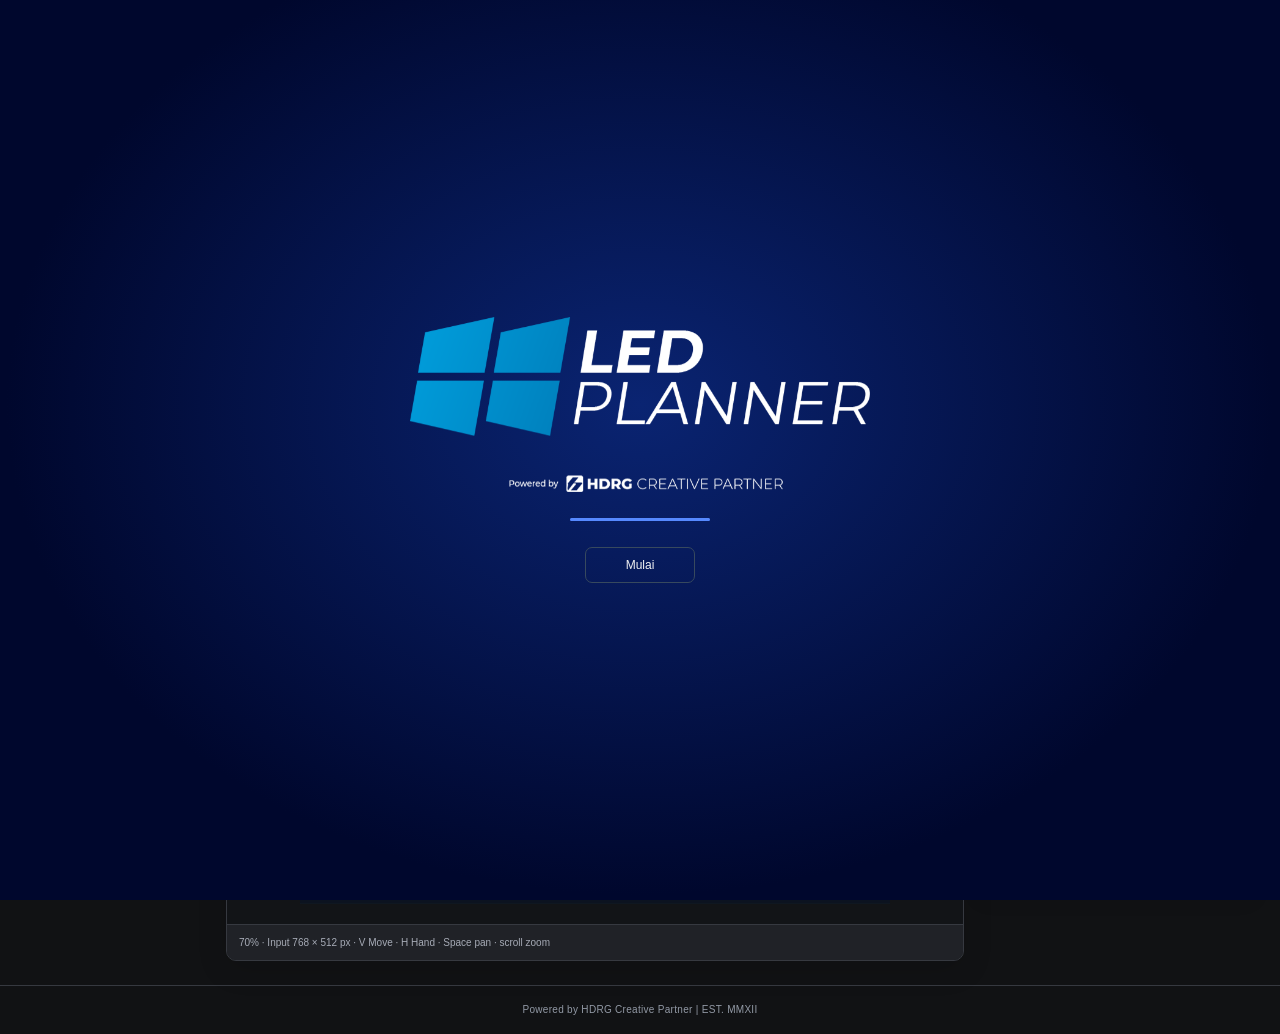
==== commit dcf5b48c: "Support aspect-locked scaling in Input Map and compact Photoshop-style guides and controls" ====
--- a/index.html
+++ b/index.html
@@ -89,7 +89,7 @@
 function testLogoFeedback(){return state.testLogo?`<div class="test-logo-card"><div class="test-logo-thumb"><img src="${state.testLogo}" alt="Preview logo test pattern"></div><div class="test-logo-info"><strong>✓ Logo aktif</strong><span>${escapeHTML(typeof state.testLogoName==='string'?state.testLogoName:'Logo tersimpan')}</span><p>Logo akan tampil pada Input Map PNG, Output Map PNG, dan mapping PDF.</p><button type="button" onclick="removeTestLogo()">Hapus logo</button></div></div>`:'<p class="helper">Belum ada logo. Pilih gambar untuk melihat preview di sini.</p>'}
 function removeTestLogo(){testLogoUpload++;delete state.testLogo;delete state.testLogoName;persist();render();notify('Logo test pattern dihapus')}
 async function loadTestLogo(file){if(!file)return;const token=++testLogoUpload,status=$('testLogoStatus');const message=text=>{if(status)status.textContent=text;notify(text)};if(!['image/png','image/jpeg','image/webp'].includes(file.type)||file.size>500*1024){message('Gunakan PNG/JPG/WebP maksimal 500 KB. Logo sebelumnya tetap digunakan.');return}if(status){status.textContent='Memuat preview logo…';status.setAttribute('aria-busy','true')}try{let data=await new Promise((resolve,reject)=>{let r=new FileReader();r.onload=()=>resolve(r.result);r.onerror=reject;r.readAsDataURL(file)});await new Promise((resolve,reject)=>{let img=new Image();img.onload=resolve;img.onerror=reject;img.src=data});if(token!==testLogoUpload)return;state.testLogo=data;state.testLogoName=file.name;persist();render();notify('Logo test pattern berhasil ditambahkan')}catch{if(token===testLogoUpload)message('Gambar tidak dapat dibaca. Silakan pilih file lain.')}finally{if(status)status.removeAttribute('aria-busy')}}
-function testPatternSVG(view,w,h){const list=view==='input'?state.screens:state.screens.filter(s=>s.output===activeOutput);return `<svg xmlns="http://www.w3.org/2000/svg" width="${w}" height="${h}" viewBox="0 0 ${w} ${h}"><rect width="${w}" height="${h}" fill="#000000"/>${list.map((s,i)=>{let W=view==='input'?sw(s):outputW(s),H=view==='input'?sh(s):outputH(s),x=view==='input'?s.ix:s.ox,y=view==='input'?s.iy:s.oy,tileX=Math.max(2,Math.min(2048,Number(state.exportTileX)||Number(state.exportTilePx)||32)),tileY=Math.max(2,Math.min(2048,Number(state.exportTileY)||Number(state.exportTilePx)||32)),font=Math.max(8,Math.min(W,H)*.026),title=font*1.25,boxW=Math.min(W*.8,Math.max(s.name.length*title*.62,W*.18)),boxH=font*2.8,cx=W/2,cy=H/2,r=Math.min(W,H)/2-2;return `<defs><pattern id="check${i}" width="${tileX*2}" height="${tileY*2}" patternUnits="userSpaceOnUse"><rect width="${tileX*2}" height="${tileY*2}" fill="${s.color}"/><path d="M0 0h${tileX}v${tileY}H0Z M${tileX} ${tileY}h${tileX}v${tileY}h-${tileX}Z" fill="#000000" fill-opacity=".45"/><path d="M0 0H${tileX*2}V${tileY*2}H0Z M${tileX} 0V${tileY*2} M0 ${tileY}H${tileX*2}" fill="none" stroke="#ffffff" stroke-opacity=".35" stroke-width=".5"/></pattern><clipPath id="screenclip${i}"><rect width="${W}" height="${H}"/></clipPath></defs><g transform="translate(${x} ${y})${view==='input'?` rotate(${s.angle||0} ${cx} ${cy})`:''}" clip-path="url(#screenclip${i})"><rect width="${W}" height="${H}" fill="url(#check${i})"/>${state.testLogo?`<image href="${state.testLogo}" x="${W*.15}" y="${H*.05}" width="${W*.7}" height="${H*.9}" preserveAspectRatio="xMidYMid meet"/>`:''}<path d="M0 0L${W} ${H}M${W} 0L0 ${H}M${cx} 0V${H}M0 ${cy}H${W}" fill="none" stroke="#ffffff" stroke-opacity=".65" stroke-width="1.5"/><circle cx="${cx}" cy="${cy}" r="${r}" fill="none" stroke="#ffffff" stroke-opacity=".65" stroke-width="1.5"/><rect x=".75" y=".75" width="${Math.max(0,W-1.5)}" height="${Math.max(0,H-1.5)}" fill="none" stroke="#ffffff" stroke-width="1.5"/><text x="5" y="${font+3}" fill="#ffffff" font-family="Arial,sans-serif" font-size="${font}">${x},${y}</text><rect x="${cx-boxW/2}" y="${cy-boxH/2}" width="${boxW}" height="${boxH}" fill="#000000" stroke="#ffffff" stroke-width="1"/><text x="${cx}" y="${cy-font*.12}" text-anchor="middle" fill="#ffffff" font-family="Arial,sans-serif" font-size="${title}" textLength="${Math.min(boxW-8,s.name.length*title*.62)}" lengthAdjust="spacingAndGlyphs">${escapeHTML(s.name)}</text><text x="${cx}" y="${cy+font}" text-anchor="middle" fill="#ffffff" font-family="Arial,sans-serif" font-size="${font*.75}">${W} × ${H}</text></g>`}).join('')}</svg>`}
+function testPatternSVG(view,w,h){const list=view==='input'?state.screens:state.screens.filter(s=>s.output===activeOutput);return `<svg xmlns="http://www.w3.org/2000/svg" width="${w}" height="${h}" viewBox="0 0 ${w} ${h}"><rect width="${w}" height="${h}" fill="#000000"/>${list.map((s,i)=>{let W=view==='input'?Math.round(sw(s)*(Number(s.inputScale)||1)):outputW(s),H=view==='input'?Math.round(sh(s)*(Number(s.inputScale)||1)):outputH(s),x=view==='input'?s.ix:s.ox,y=view==='input'?s.iy:s.oy,tileX=Math.max(2,Math.min(2048,Number(state.exportTileX)||Number(state.exportTilePx)||32)),tileY=Math.max(2,Math.min(2048,Number(state.exportTileY)||Number(state.exportTilePx)||32)),font=Math.max(8,Math.min(W,H)*.026),title=font*1.25,boxW=Math.min(W*.8,Math.max(s.name.length*title*.62,W*.18)),boxH=font*2.8,cx=W/2,cy=H/2,r=Math.min(W,H)/2-2;return `<defs><pattern id="check${i}" width="${tileX*2}" height="${tileY*2}" patternUnits="userSpaceOnUse"><rect width="${tileX*2}" height="${tileY*2}" fill="${s.color}"/><path d="M0 0h${tileX}v${tileY}H0Z M${tileX} ${tileY}h${tileX}v${tileY}h-${tileX}Z" fill="#000000" fill-opacity=".45"/><path d="M0 0H${tileX*2}V${tileY*2}H0Z M${tileX} 0V${tileY*2} M0 ${tileY}H${tileX*2}" fill="none" stroke="#ffffff" stroke-opacity=".35" stroke-width=".5"/></pattern><clipPath id="screenclip${i}"><rect width="${W}" height="${H}"/></clipPath></defs><g transform="translate(${x} ${y})${view==='input'?` rotate(${s.angle||0} ${cx} ${cy})`:''}" clip-path="url(#screenclip${i})"><rect width="${W}" height="${H}" fill="url(#check${i})"/>${state.testLogo?`<image href="${state.testLogo}" x="${W*.15}" y="${H*.05}" width="${W*.7}" height="${H*.9}" preserveAspectRatio="xMidYMid meet"/>`:''}<path d="M0 0L${W} ${H}M${W} 0L0 ${H}M${cx} 0V${H}M0 ${cy}H${W}" fill="none" stroke="#ffffff" stroke-opacity=".65" stroke-width="1.5"/><circle cx="${cx}" cy="${cy}" r="${r}" fill="none" stroke="#ffffff" stroke-opacity=".65" stroke-width="1.5"/><rect x=".75" y=".75" width="${Math.max(0,W-1.5)}" height="${Math.max(0,H-1.5)}" fill="none" stroke="#ffffff" stroke-width="1.5"/><text x="5" y="${font+3}" fill="#ffffff" font-family="Arial,sans-serif" font-size="${font}">${x},${y}</text><rect x="${cx-boxW/2}" y="${cy-boxH/2}" width="${boxW}" height="${boxH}" fill="#000000" stroke="#ffffff" stroke-width="1"/><text x="${cx}" y="${cy-font*.12}" text-anchor="middle" fill="#ffffff" font-family="Arial,sans-serif" font-size="${title}" textLength="${Math.min(boxW-8,s.name.length*title*.62)}" lengthAdjust="spacingAndGlyphs">${escapeHTML(s.name)}</text><text x="${cx}" y="${cy+font}" text-anchor="middle" fill="#ffffff" font-family="Arial,sans-serif" font-size="${font*.75}">${W} × ${H}</text></g>`}).join('')}</svg>`}
 function highContrastCableSVG(svg){return svg.replace(/fill="#[0-9a-fA-F]{6}" fill-opacity="\.12"/g,'fill="#142033"').replaceAll('stroke="#567087" stroke-width=".7"','stroke="#71839b" stroke-width="1.3"').replace(/<text([^>]*?)fill="#d4e2f2" font-size="([0-9.]+)"/g,(_,attrs,size)=>`<text${attrs}fill="#ffffff" font-family="Arial,sans-serif" font-weight="700" font-size="${Number(size)*1.6}"`).replace(/<line ([^>]*?)stroke="(#[0-9a-fA-F]{6})" stroke-width="2" marker-end="([^"]+)"\/>/g,(_,attrs,color,marker)=>`<line ${attrs}stroke="#050a12" stroke-width="8" stroke-linecap="round"/><line ${attrs}stroke="${color}" stroke-width="4" stroke-linecap="round" marker-end="${marker}"/>`).replace(/r="5" fill="(#[0-9a-fA-F]{6})"/g,'r="8" fill="$1" stroke="#ffffff" stroke-width="2"')}
 function pngSpec(view,mask=false){autoSize();const o=state.outputs.find(o=>o.id===activeOutput),w=view==='input'?state.inputW:o.width,h=view==='input'?state.inputH:o.height;if(w>16384||h>16384||w*h>67108864)throw Error('Canvas melebihi batas ekspor PNG (16.384 px per sisi / 64 megapiksel). Ukuran tidak diperkecil otomatis.');let root=`<svg xmlns="http://www.w3.org/2000/svg" width="${w}" height="${h}" viewBox="0 0 ${w} ${h}">`,svg;if(mask){let list=view==='input'?state.screens:state.screens.filter(s=>s.output===activeOutput);svg=root+`<rect width="${w}" height="${h}" fill="#000000"/>`+list.map(s=>{let points=view==='input'?inputPoints(s):[[s.ox,s.oy],[s.ox+outputW(s),s.oy],[s.ox+outputW(s),s.oy+outputH(s)],[s.ox,s.oy+outputH(s)]];return `<polygon points="${points.map(p=>p.join(',')).join(' ')}" fill="#ffffff"/>`}).join('')+'</svg>'}else if(view!=='cable'){svg=testPatternSVG(view,w,h)}else{svg=canvasSVG(view,false).replace(/<svg\b[^>]*>/,root).replace(/<text id="canvasCaption"[^>]*>[\s\S]*?<\/text>/,'').replace(/<rect id="canvasBackground"[^>]*\/>/,`<rect width="${w}" height="${h}" fill="#000000"/>`).replace(/<rect id="canvasExtent"[^>]*\/>/,'').replaceAll('fill-opacity=".12"','fill-opacity="1"').replaceAll('stroke="#d2ffa2"','stroke="#567087"');if(view!=='cable')svg=svg.replaceAll('fill="#d4e2f2"','fill="#101720"');svg=svg.replaceAll('y="-7"','y="16"')}let suffix=view==='input'?'input':view==='output'?'output-'+o.id:cableMode+'-'+o.id;return {w,h,svg,name:'ledplanner-'+suffix+(mask?'-mask':'-map')+'-'+w+'x'+h+'.png'}}
 function exportPNG(view,mask=false){let spec;try{spec=pngSpec(view,mask)}catch(e){return notify(e.message)}let c=document.createElement('canvas');c.width=spec.w;c.height=spec.h;let img=new Image(),url=URL.createObjectURL(new Blob([spec.svg],{type:'image/svg+xml'}));img.onload=()=>{try{let ctx=c.getContext('2d');if(!ctx)throw Error('Canvas tidak tersedia');ctx.drawImage(img,0,0,spec.w,spec.h);c.toBlob(b=>{if(b){download(b,spec.name,'image/png');notify('PNG '+spec.w+' × '+spec.h+' px diekspor')}else notify('Browser gagal membuat PNG ukuran ini. Ukuran tidak diubah.')},'image/png')}catch(e){notify('Gagal ekspor PNG: '+e.message)}finally{URL.revokeObjectURL(url)}};img.onerror=()=>{URL.revokeObjectURL(url);notify('Gagal membuat PNG')};img.src=url}
@@ -101,7 +101,7 @@
 // Canvas editor enhancements. Viewport state is deliberately separate from project pixels.
 function extrasValid(v){return (v.pdfRoutingView===undefined||['front','rear','both'].includes(v.pdfRoutingView))&&(v.testLogo===undefined||(typeof v.testLogo==='string'&&v.testLogo.length<800000&&/^data:image\/(png|jpeg|webp);base64,[A-Za-z0-9+/=]+$/.test(v.testLogo)))&&(v.inputMode===undefined||['auto','custom'].includes(v.inputMode))&&v.outputs.every(o=>o.sizeMode===undefined||['auto','custom'].includes(o.sizeMode))&&v.screens.every(s=>(s.angle===undefined||(Number.isFinite(s.angle)&&Math.abs(s.angle)<=360))&&(s.color===undefined||/^#[0-9a-f]{6}$/i.test(s.color)))}
 function hydrate(){state.inputMode??='custom';state.outputs.forEach(o=>o.sizeMode??='custom');state.screens.forEach((s,i)=>{s.angle??=0;s.color??=colors[i%colors.length]})}
-function inputPoints(s){const a=(s.angle||0)*Math.PI/180,c=Math.cos(a),d=Math.sin(a),w=sw(s),h=sh(s),cx=s.ix+w/2,cy=s.iy+h/2;return [[-w/2,-h/2],[w/2,-h/2],[w/2,h/2],[-w/2,h/2]].map(([x,y])=>[cx+x*c-y*d,cy+x*d+y*c])}
+function inputPoints(s){const a=(s.angle||0)*Math.PI/180,c=Math.cos(a),d=Math.sin(a),w=Math.round(sw(s)*(Number(s.inputScale)||1)),h=Math.round(sh(s)*(Number(s.inputScale)||1)),cx=s.ix+w/2,cy=s.iy+h/2;return [[-w/2,-h/2],[w/2,-h/2],[w/2,h/2],[-w/2,h/2]].map(([x,y])=>[cx+x*c-y*d,cy+x*d+y*c])}
 function inputVertices(s){return inputPoints(s).map(([x,y])=>`<v x="${Math.round(x*1e6)/1e6}" y="${Math.round(y*1e6)/1e6}"/>`).join('')}
 function inputBounds(s){let p=inputPoints(s),xs=p.map(p=>p[0]),ys=p.map(p=>p[1]);return {x:Math.min(...xs),y:Math.min(...ys),right:Math.max(...xs),bottom:Math.max(...ys)}}
 function autoSize(normalize=true){hydrate();if(state.inputMode==='auto'&&state.screens.length){let b=state.screens.map(inputBounds),dx=Math.max(0,Math.ceil(-Math.min(...b.map(b=>b.x))-1e-8)),dy=Math.max(0,Math.ceil(-Math.min(...b.map(b=>b.y))-1e-8));if(normalize&&(dx||dy))state.screens.forEach(s=>{s.ix+=dx;s.iy+=dy});b=state.screens.map(inputBounds);state.inputW=Math.min(32768,Math.max(1,Math.ceil(Math.max(...b.map(b=>b.right))-1e-8)));state.inputH=Math.min(32768,Math.max(1,Math.ceil(Math.max(...b.map(b=>b.bottom))-1e-8)))}for(let o of state.outputs)if(o.sizeMode==='auto'){let a=state.screens.filter(s=>s.output===o.id);o.width=Math.min(32768,Math.max(1,...a.map(s=>s.ox+outputW(s))));o.height=Math.min(32768,Math.max(1,...a.map(s=>s.oy+outputH(s))))}}
@@ -305,7 +305,7 @@
    let y=Math.max(0,Math.min(65000,snapped(p.y-g.offsetY,s,'y')));
    if(mode==='input'){s.ix=x;s.iy=y}else{s.ox=x;s.oy=y}
    let group=svg.querySelector('[data-screen="'+s.id+'"]');
-   if(group)group.setAttribute('transform','translate('+x+' '+y+') '+(mode==='input'?'rotate('+(s.angle||0)+' '+sw(s)/2+' '+sh(s)/2+')':'scale('+outputScale(s)+')'));
+   if(group)group.setAttribute('transform','translate('+x+' '+y+') '+(mode==='input'?'rotate('+(s.angle||0)+' '+sw(s)*(Number(s.inputScale)||1)/2+' '+sh(s)*(Number(s.inputScale)||1)/2+') scale('+(Number(s.inputScale)||1)+')':'scale('+outputScale(s)+')'));
    if(mode==='output')updateOverlay(s);
   }else{
    let ox=g.corner.includes('w')?g.x+g.w:g.x;
@@ -320,7 +320,7 @@
    let group=svg.querySelector('[data-screen="'+s.id+'"]');
    if(group)group.setAttribute('transform','translate('+s.ox+' '+s.oy+') scale('+scale+')');
    let overlay=svg.querySelector('[data-free-transform]');
-   if(overlay){overlay.setAttribute('transform','translate('+s.ox+' '+s.oy+')');let w=outputW(s),h=outputH(s);let frame=overlay.querySelector('rect:first-child');if(frame){frame.setAttribute('width',w);frame.setAttribute('height',h)}let pos=[[0,0],[w,0],[w,h],[0,h]];overlay.querySelectorAll('[data-transform-grip]').forEach((handle,i)=>{handle.setAttribute('x',pos[i][0]-7);handle.setAttribute('y',pos[i][1]-7)})}
+   if(overlay){overlay.setAttribute('transform','translate('+(mode==='input'?s.ix:s.ox)+' '+(mode==='input'?s.iy:s.oy)+')'+(mode==='input'?' rotate('+(s.angle||0)+' '+Math.round(sw(s)*(Number(s.inputScale)||1))/2+' '+Math.round(sh(s)*(Number(s.inputScale)||1))/2+')':''));let w=outputW(s),h=outputH(s);let frame=overlay.querySelector('rect:first-child');if(frame){frame.setAttribute('width',w);frame.setAttribute('height',h)}let pos=[[0,0],[w,0],[w,h],[0,h]];overlay.querySelectorAll('[data-transform-grip]').forEach((handle,i)=>{handle.setAttribute('x',pos[i][0]-7);handle.setAttribute('y',pos[i][1]-7)})}
   }
  },true);
  const finish=e=>{
@@ -350,27 +350,49 @@
   const r=svg.getBoundingClientRect();
   if(!r.width||!r.height)return;
   zoomView(Math.exp(Math.max(-100,Math.min(100,e.deltaY))*.002),(e.clientX-r.left)/r.width,(e.clientY-r.top)/r.height);
+  updateHandles();
  };
  let interaction=null;
+ // 24px interactive handles regardless of Fit or mouse-wheel zoom.
+ const updateHandles=()=>{
+  const chosen=state.screens.find(t=>t.id===selected);
+  const overlay=svg.querySelector('[data-free-transform]');
+  if(!overlay||!chosen)return;
+  const px=Math.max(1,view.w/Math.max(1,svg.getBoundingClientRect().width));
+  const size=Math.max(5,px*12),half=size/2;
+  const cw=mode==='input'?Math.round(sw(chosen)*(Number(chosen.inputScale)||1)):outputW(chosen),ch=mode==='input'?Math.round(sh(chosen)*(Number(chosen.inputScale)||1)):outputH(chosen);const points=[[0,0],[cw,0],[cw,ch],[0,ch]];
+  overlay.querySelectorAll('[data-transform-grip]').forEach((handle,i)=>{
+   const [x,y]=points[i];handle.setAttribute('x',x-half);handle.setAttribute('y',y-half);
+   handle.setAttribute('width',size);handle.setAttribute('height',size);
+  });
+ };
+ updateHandles();
  const coords=e=>mousePoint(e,svg);
  const place=(s)=>{
   const group=svg.querySelector('[data-screen="'+s.id+'"]');
   if(group)group.setAttribute('transform','translate('+(mode==='input'?s.ix:s.ox)+' '+(mode==='input'?s.iy:s.oy)+') '+(mode==='input'?'rotate('+(s.angle||0)+' '+sw(s)/2+' '+sh(s)/2+')':'scale('+outputScale(s)+')'));
   const overlay=svg.querySelector('[data-free-transform]');
-  if(overlay&&mode==='output'){
+  if(overlay){
    overlay.setAttribute('transform','translate('+s.ox+' '+s.oy+')');
    const frame=overlay.querySelector('rect:first-child');
-   if(frame){frame.setAttribute('width',outputW(s));frame.setAttribute('height',outputH(s))}
+   if(frame){frame.setAttribute('width',mode==='input'?Math.round(sw(s)*(Number(s.inputScale)||1)):outputW(s));frame.setAttribute('height',mode==='input'?Math.round(sh(s)*(Number(s.inputScale)||1)):outputH(s))}
    const corners=[[0,0],[outputW(s),0],[outputW(s),outputH(s)],[0,outputH(s)]];
-   overlay.querySelectorAll('[data-transform-grip]').forEach((grip,index)=>{
-    grip.setAttribute('x',corners[index][0]-7);
-    grip.setAttribute('y',corners[index][1]-7);
-   });
+   updateHandles();
   }
  };
  svg.addEventListener('pointerdown',e=>{
   if(e.button!==0&&e.button!==1)return;
-  const grip=e.target.closest('[data-transform-grip]');
+  let grip=e.target.closest('[data-transform-grip]');
+  // Hit-testing in screen pixels: do not depend on tiny SVG handles.
+  if(!grip&&tool==='move'){
+   const screen=state.screens.find(t=>t.id===selected);
+   if(screen&&(mode==='input'||screen.output===activeOutput)){
+    const point=mousePoint(e,svg),ax=mode==='input'?screen.ix:screen.ox,ay=mode==='input'?screen.iy:screen.oy,ww=mode==='input'?Math.round(sw(screen)*(Number(screen.inputScale)||1)):outputW(screen),hh=mode==='input'?Math.round(sh(screen)*(Number(screen.inputScale)||1)):outputH(screen),corners=[[ax,ay,'nw'],[ax+ww,ay,'ne'],[ax+ww,ay+hh,'se'],[ax,ay+hh,'sw']];
+    const threshold=12*view.w/Math.max(1,svg.clientWidth);
+    const candidate=corners.find(([x,y])=>Math.hypot(point.x-x,point.y-y)<=threshold);
+    if(candidate)grip={dataset:{transformGrip:screen.id,corner:candidate[2]}};
+   }
+  }
   const rotate=e.target.closest('[data-rotate]');
   const screenGroup=e.target.closest('[data-screen]');
   const targetId=grip?.dataset.transformGrip||screenGroup?.dataset.screen;
@@ -384,10 +406,10 @@
    selected=s.id;
    const cx=s.ix+sw(s)/2,cy=s.iy+sh(s)/2;
    interaction={kind:'rotate',s,cx,cy,start:Math.atan2(p.y-cy,p.x-cx),angle:s.angle||0};
-  }else if(grip&&mode==='output'){
+  }else if(grip){
    const s=targetScreen;if(!s)return;
    selected=s.id;
-   interaction={kind:'scale',s,corner:grip.dataset.corner,x:s.ox,y:s.oy,w:outputW(s),h:outputH(s)};
+   interaction={kind:'scale',s,corner:grip.dataset.corner,x:mode==='input'?s.ix:s.ox,y:mode==='input'?s.iy:s.oy,w:mode==='input'?Math.round(sw(s)*(Number(s.inputScale)||1)):outputW(s),h:mode==='input'?Math.round(sh(s)*(Number(s.inputScale)||1)):outputH(s)};
   }else if(targetScreen){
    const s=targetScreen;
    if(mode==='output'&&s.output!==activeOutput)return;
@@ -423,9 +445,8 @@
    const oy=g.corner.includes('n')?g.y+g.h:g.y;
    const sx=g.corner.includes('w')?-1:1,sy=g.corner.includes('n')?-1:1;
    const vx=sx*(p.x-ox),vy=sy*(p.y-oy),w=sw(s),h=sh(s);
-   s.outputScale=Math.round(Math.max(.1,Math.min(20,(vx*w+vy*h)/(w*w+h*h)))*1000)/1000;
-   s.ox=Math.max(0,Math.round(ox-(g.corner.includes('w')?outputW(s):0)));
-   s.oy=Math.max(0,Math.round(oy-(g.corner.includes('n')?outputH(s):0)));
+   const scale=Math.round(Math.max(.1,Math.min(20,(vx*w+vy*h)/(w*w+h*h)))*1000)/1000;
+   if(mode==='input'){s.inputScale=scale;s.ix=Math.max(0,Math.round(ox-(g.corner.includes('w')?Math.round(w*scale):0)));s.iy=Math.max(0,Math.round(oy-(g.corner.includes('n')?Math.round(h*scale):0)))}else{s.outputScale=scale;s.ox=Math.max(0,Math.round(ox-(g.corner.includes('w')?outputW(s):0)));s.oy=Math.max(0,Math.round(oy-(g.corner.includes('n')?outputH(s):0)))}
   }
   place(s);
   liveCanvasSize();
@@ -447,7 +468,7 @@
 
 /* Visible transform inspector and build stamp, ensuring the deployed revision is identifiable. */
 const uxStampStyle=document.createElement('style');
-uxStampStyle.textContent='.hdrg-transform-card{display:grid;gap:9px;padding:15px;margin:12px 0;border:1px solid #5d8ce6;border-radius:12px;background:#091d56}.hdrg-transform-card strong{font-size:14px;color:#fff}.hdrg-transform-card .pair{display:grid;grid-template-columns:1fr 1fr;gap:10px}.hdrg-transform-card input{width:100%;min-height:44px;background:#061036;border:1px solid #6083cd}.hdrg-transform-card .hint{font-size:12px;color:#c3d4f9;line-height:1.6}.hdrg-transform-card .count{font-size:12px;color:#a9ffdd}.build-label{display:inline-block;margin-left:8px;padding:3px 8px;border:1px solid #466cba;border-radius:5px;font-size:11px;color:#b9d4ff}.canvas-scroll .resize-handle{vector-effect:non-scaling-stroke;stroke-width:2}.transform-hint{z-index:1;position:relative}';
+uxStampStyle.textContent='.hdrg-transform-card{display:grid;gap:9px;padding:15px;margin:12px 0;border:1px solid #5d8ce6;border-radius:12px;background:#091d56}.hdrg-transform-card strong{font-size:14px;color:#fff}.hdrg-transform-card .pair{display:grid;grid-template-columns:1fr 1fr;gap:10px}.hdrg-transform-card input{width:100%;min-height:44px;background:#061036;border:1px solid #6083cd}.hdrg-transform-card .hint{font-size:12px;color:#c3d4f9;line-height:1.6}.hdrg-transform-card .count{font-size:12px;color:#a9ffdd}.build-label{display:inline-block;margin-left:8px;padding:3px 8px;border:1px solid #466cba;border-radius:5px;font-size:11px;color:#b9d4ff}.canvas-scroll .resize-handle{vector-effect:non-scaling-stroke;stroke-width:2}.canvas-scroll [data-free-transform] .resize-handle{cursor:nwse-resize;fill:#fff;stroke:#276dff;pointer-events:all}.canvas-scroll [data-free-transform] rect:first-child{stroke:#8ed0ff;stroke-width:3}.transform-hint{z-index:1;position:relative}';
 document.head.append(uxStampStyle);
 const transformInspectorBefore=renderEditor;
 renderEditor=function(){
@@ -468,6 +489,53 @@
  if(bar&&!bar.querySelector('.build-label'))bar.insertAdjacentHTML('beforeend','<span class="build-label" title="Build Move & Transform">UI v2026.10.15-R2</span>');
 };
 
+
+/* Explicit resize entry point from either map: output-only geometry remains truthful. */
+function beginResizeOutput(){const s=current();if(!s)return notify('Pilih layar terlebih dahulu.');activeOutput=s.output;mode='output';tool='move';render();notify('Mode resize output: tarik titik sudut putih untuk upscale, kabinet tetap.')}
+const resizeEntryRender=renderEditor;
+renderEditor=function(){
+ resizeEntryRender();
+ if(tab!=='Mapping')return;
+ const bar=document.querySelector('.canvas-bar');
+ if(bar&&!bar.querySelector('.resize-output-action')){
+  const b=document.createElement('button');b.type='button';b.className='primary resize-output-action';b.textContent=mode==='input'?'↗ Resize Output':'↗ Resize Screen';b.title='Buka Output Map dan tampilkan empat handle resize; kabinet tetap';b.onclick=beginResizeOutput;bar.append(b);
+ }
+ const info=document.querySelector('.transform-hint');
+ if(info&&mode==='input')info.innerHTML='<strong>Input Map</strong> Drag bidang untuk memindahkan input. Untuk memperbesar ukuran screen, klik tombol <b>Resize Output</b> di atas (skala output tanpa menambah kabinet).';
+};
+
+
+/* Input and output share restrained Photoshop-style handles. */
+const bothMapSVG=canvasSVG;
+canvasSVG=function(v,interactive){
+ let xml=bothMapSVG(v,interactive),kind=v||(tab==='Kabel'?'cable':mode);
+ if(kind==='input'){
+  for(const s of state.screens){
+   const prefix='<g data-screen="'+s.id+'" transform="translate('+s.ix+' '+s.iy+') rotate('+(s.angle||0)+' '+sw(s)/2+' '+sh(s)/2+')"';
+   const scale=Number(s.inputScale)||1;
+   xml=xml.replace(prefix,'<g data-screen="'+s.id+'" transform="translate('+s.ix+' '+s.iy+') rotate('+(s.angle||0)+' '+Math.round(sw(s)*scale)/2+' '+Math.round(sh(s)*scale)/2+') scale('+scale+')"');
+  }
+ }
+ if(interactive&&tab==='Mapping'&&kind==='input'&&tool==='move'){
+  const s=current();if(s){
+   const k=Number(s.inputScale)||1,w=Math.round(sw(s)*k),h=Math.round(sh(s)*k);
+   let overlay='<g data-free-transform="1" transform="translate('+s.ix+' '+s.iy+') rotate('+(s.angle||0)+' '+w/2+' '+h/2+')"><rect width="'+w+'" height="'+h+'" fill="none" stroke="#9dbaf7" stroke-width="1.2" pointer-events="none"/>';
+   for(const [x,y,c] of [[0,0,'nw'],[w,0,'ne'],[w,h,'se'],[0,h,'sw']])overlay+='<rect class="resize-handle" data-transform-grip="'+s.id+'" data-corner="'+c+'" x="'+(x-5)+'" y="'+(y-5)+'" width="10" height="10" rx="1"/>';
+   xml=xml.replace('</svg>',overlay+'</g></svg>');
+  }
+ }
+ return xml;
+};
+const compactEditor=renderEditor;
+renderEditor=function(){
+ compactEditor();
+ const h=document.querySelector('.transform-hint');if(h){h.innerHTML='↖ <b>Move</b> · Geser layar untuk memindah · Tarik sudut untuk skala proporsional';h.style.cssText='font-size:11px;padding:5px 12px;min-height:26px;background:#101b32;color:#aebedb'}
+ const action=document.querySelector('.resize-output-action');if(action)action.remove();
+ const buttons=document.querySelectorAll('.tools button,.canvas-bar button,.align-tools button');
+ buttons.forEach(b=>{b.style.borderRadius='7px';b.style.boxShadow='none';b.style.transition='background .12s,border-color .12s'});
+};
+const miniGuide=document.createElement('style');miniGuide.textContent='.canvas-scroll .resize-handle{fill:#eef5ff;stroke:#427cdb;stroke-width:1.5}.canvas-scroll [data-free-transform] rect:first-child{stroke-width:1.2;stroke-dasharray:4 3}.tools button,.align-tools button,.canvas-bar button{font-size:12px;min-height:34px;padding:6px 9px}.hdrg-transform-card{padding:10px;gap:6px;border-color:#324a79;background:#091735}.hdrg-transform-card .hint{font-size:11px}';document.head.append(miniGuide);
+
 render();
 </script></body></html>
 
